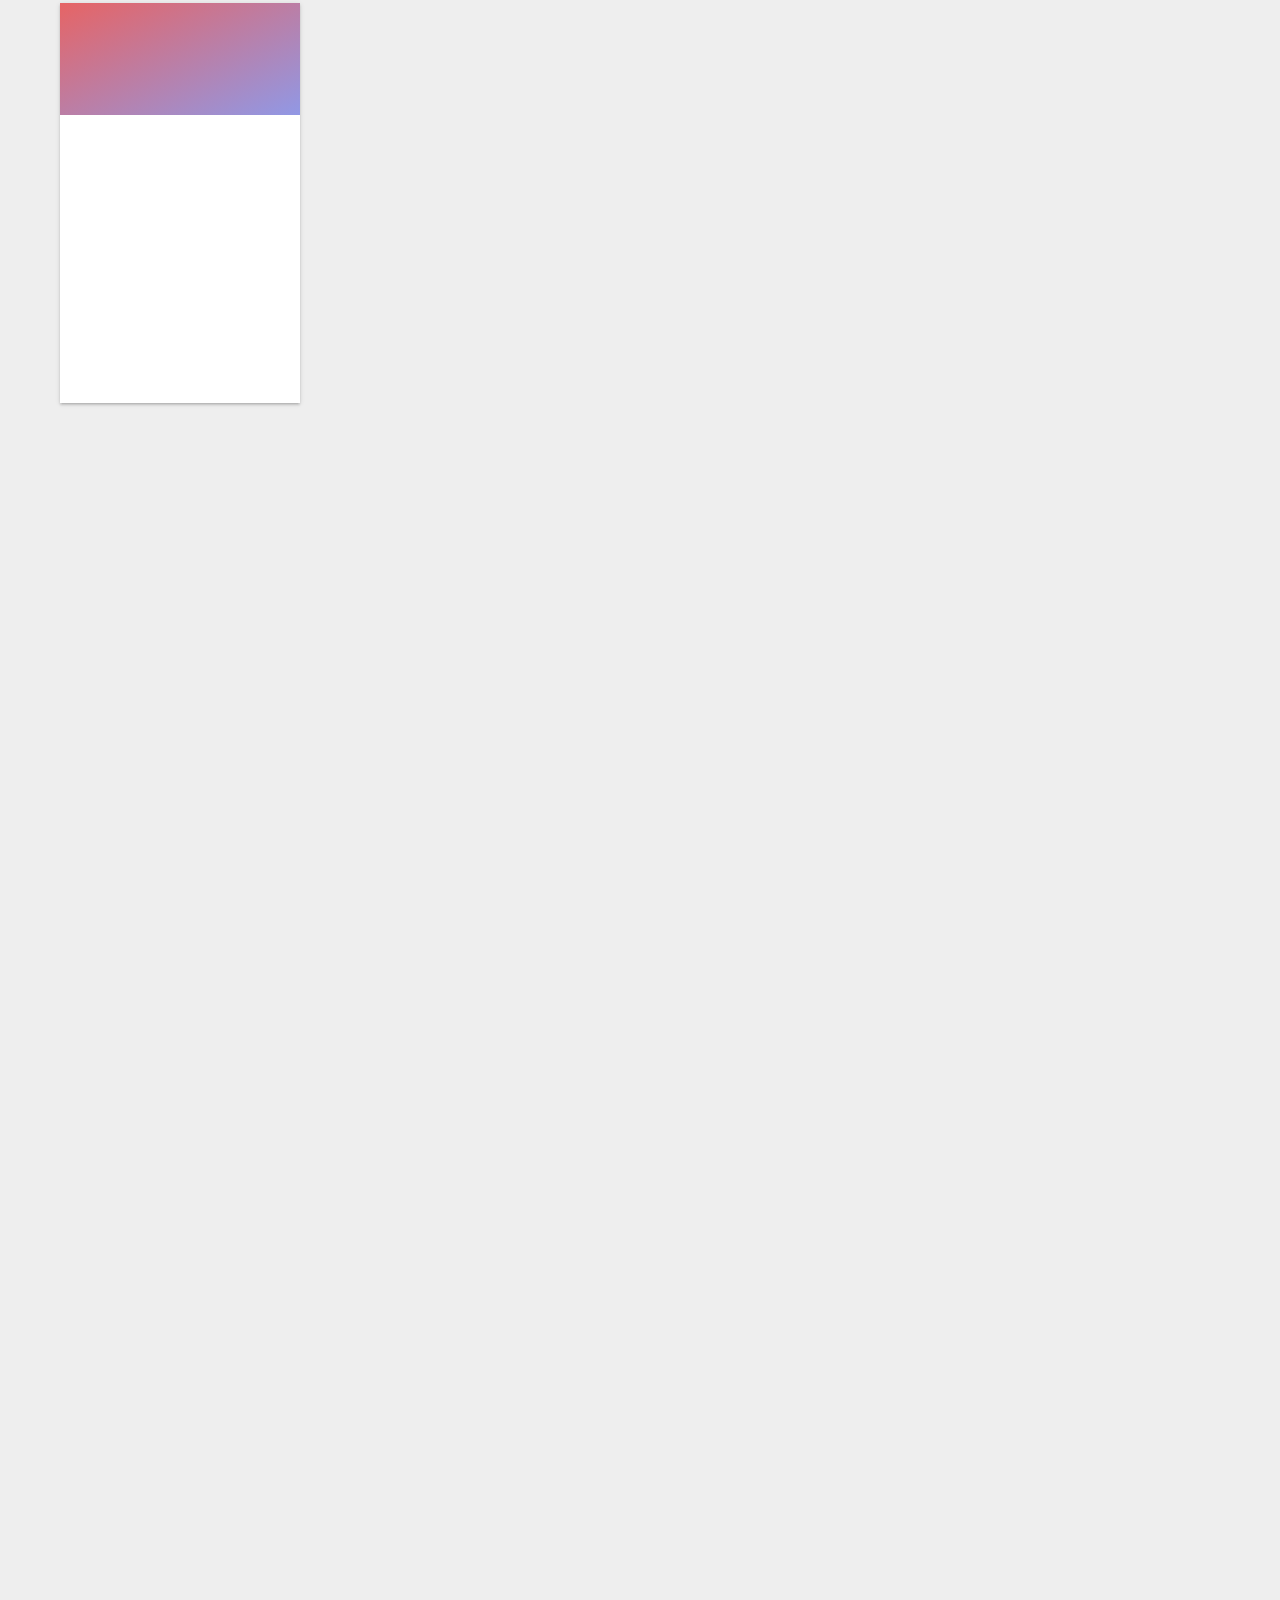
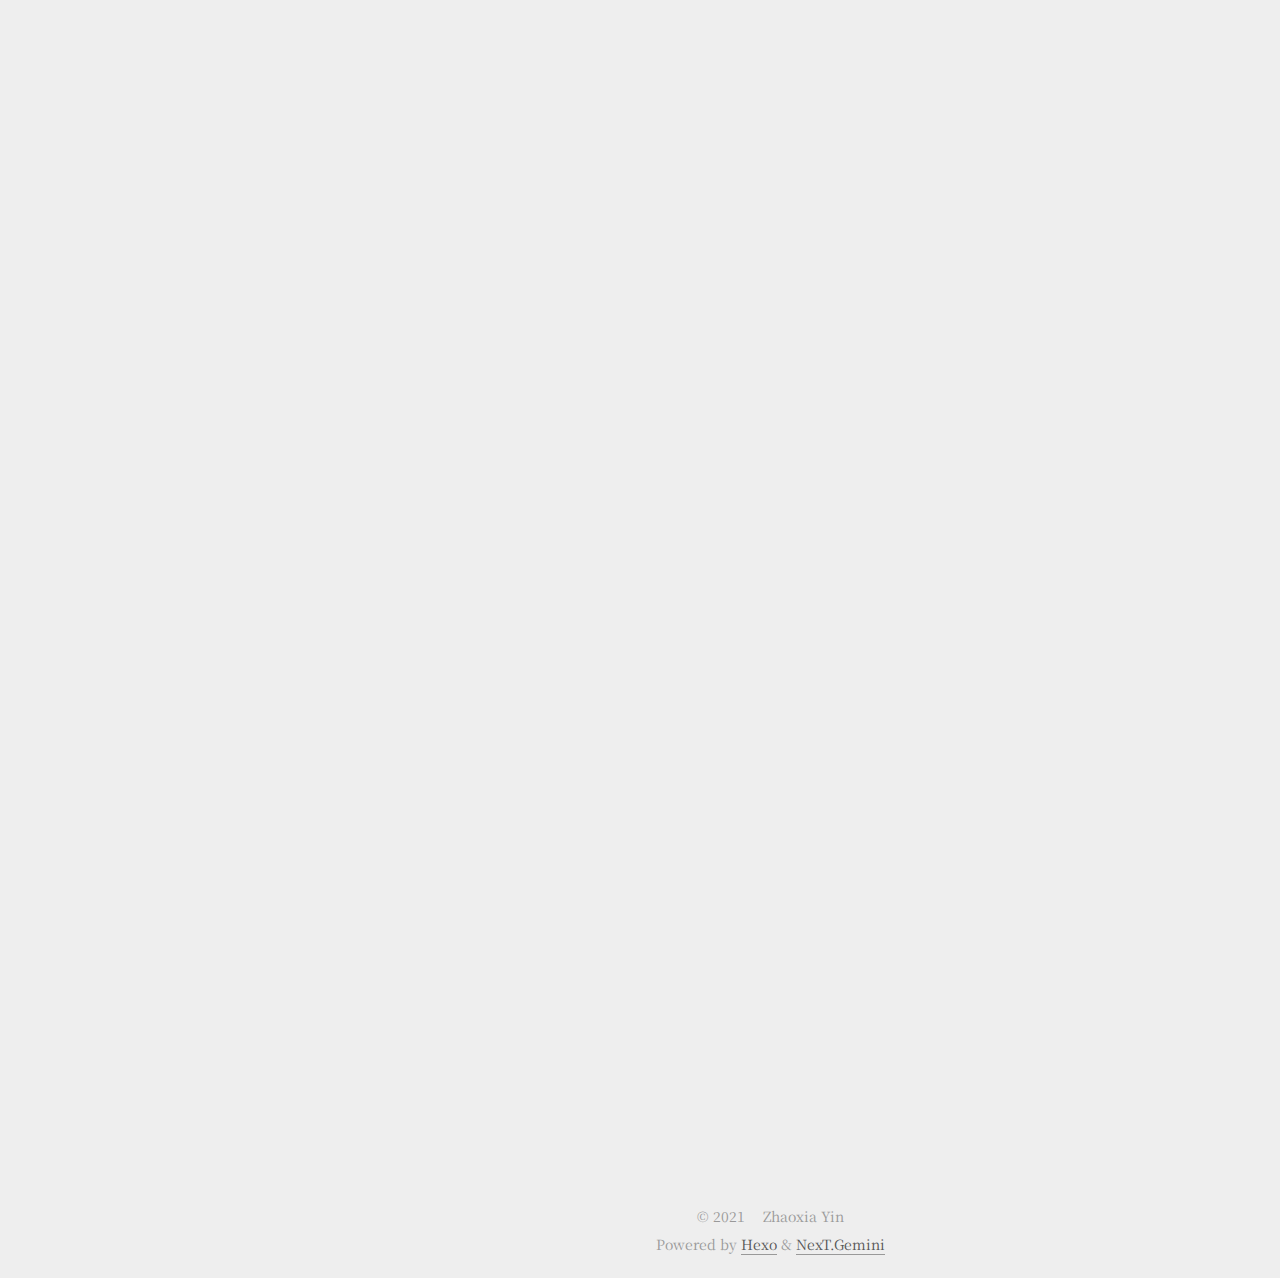
==== index.html @ 1c61b95d "Update index.html" ====
<!DOCTYPE html>
<html lang="en">
<head>
  <meta charset="UTF-8">
<meta name="viewport" content="width=device-width, initial-scale=1, maximum-scale=2">
<meta name="theme-color" content="#222">
<meta name="generator" content="Hexo 5.2.0">
  <link rel="apple-touch-icon" sizes="180x180" href="/images/apple-touch-icon-next.png">
  <link rel="icon" type="image/png" sizes="32x32" href="/images/favicon-32x32-next.png">
  <link rel="icon" type="image/png" sizes="16x16" href="/images/favicon-16x16-next.png">
  <link rel="mask-icon" href="/images/logo.svg" color="#222">

<link rel="stylesheet" href="/css/main.css">


<link rel="stylesheet" href="//fonts.googleapis.com/css?family=Noto Serif SC:300,300italic,400,400italic,700,700italic&display=swap&subset=latin,latin-ext">
<link rel="stylesheet" href="/lib/font-awesome/css/all.min.css">

<script id="hexo-configurations">
    var NexT = window.NexT || {};
    var CONFIG = {"hostname":"github.com","root":"/","scheme":"Gemini","version":"7.8.0","exturl":false,"sidebar":{"position":"left","display":"post","padding":18,"offset":12,"onmobile":false},"copycode":{"enable":false,"show_result":false,"style":null},"back2top":{"enable":true,"sidebar":false,"scrollpercent":false},"bookmark":{"enable":false,"color":"#222","save":"auto"},"fancybox":false,"mediumzoom":false,"lazyload":false,"pangu":false,"comments":{"style":"tabs","active":null,"storage":true,"lazyload":false,"nav":null},"algolia":{"hits":{"per_page":10},"labels":{"input_placeholder":"Search for Posts","hits_empty":"We didn't find any results for the search: ${query}","hits_stats":"${hits} results found in ${time} ms"}},"localsearch":{"enable":false,"trigger":"auto","top_n_per_article":1,"unescape":false,"preload":false},"motion":{"enable":true,"async":false,"transition":{"post_block":"fadeIn","post_header":"slideDownIn","post_body":"slideDownIn","coll_header":"slideLeftIn","sidebar":"slideUpIn"}}};
  </script>

  <meta name="description" content="Professor">
<meta property="og:type" content="website">
<meta property="og:title" content="Zhaoxia Yin&#39;s Group">
<meta property="og:url" content="https://github.com/edu-yinzhaoxia.github.io/index.html">
<meta property="og:site_name" content="Zhaoxia Yin&#39;s Group">
<meta property="og:description" content="Professor">
<meta property="og:locale" content="en_US">
<meta property="article:author" content="Zhaoxia Yin">
<meta name="twitter:card" content="summary">

<link rel="canonical" href="https://github.com/edu-yinzhaoxia.github.io/">


<script id="page-configurations">
  // https://hexo.io/docs/variables.html
  CONFIG.page = {
    sidebar: "",
    isHome : true,
    isPost : false,
    lang   : 'en'
  };
</script>

  <title>Zhaoxia Yin's Group</title>
  






  <noscript>
  <style>
  .use-motion .brand,
  .use-motion .menu-item,
  .sidebar-inner,
  .use-motion .post-block,
  .use-motion .pagination,
  .use-motion .comments,
  .use-motion .post-header,
  .use-motion .post-body,
  .use-motion .collection-header { opacity: initial; }

  .use-motion .site-title,
  .use-motion .site-subtitle {
    opacity: initial;
    top: initial;
  }

  .use-motion .logo-line-before i { left: initial; }
  .use-motion .logo-line-after i { right: initial; }
  </style>
</noscript>
  <style>
  .icon {
    width: 1em;
    height: 1em;
    vertical-align: -0.15em;
    fill: currentColor;
    overflow: hidden; 
  }
    
  .icon li { 
    float:left; /* 往左浮动 */
    }
   strong {
    font-weight: bolder;
    color: indianred;
  }
  </style>
  
</head>

<body itemscope itemtype="http://schema.org/WebPage">
  <div class="container use-motion">
    <div class="headband"></div>

    <header class="header" itemscope itemtype="http://schema.org/WPHeader">
      <div class="header-inner"><div class="site-brand-container">
  <div class="site-nav-toggle">
    <div class="toggle" aria-label="Toggle navigation bar">
      <span class="toggle-line toggle-line-first"></span>
      <span class="toggle-line toggle-line-middle"></span>
      <span class="toggle-line toggle-line-last"></span>
    </div>
  </div>

  <div class="site-meta">

    <a href="/" class="brand" rel="start">
      <span class="logo-line-before"><i></i></span>
      <h1 class="site-title">Zhaoxia Yin's Group</h1>
      <span class="logo-line-after"><i></i></span>
    </a>
      <p class="site-subtitle" itemprop="description">Professor</p>
  </div>

  <div class="site-nav-right">
    <div class="toggle popup-trigger">
    </div>
  </div>
</div>




<nav class="site-nav">
  <ul id="menu" class="main-menu menu">
        <li class="menu-item menu-item-home">

    <a href="/" rel="section"><i class="fa fa-home fa-fw"></i>Home</a>

  </li>
        <li class="menu-item menu-item-publications">

    <a href="/publications/" rel="section"><i class="fa fa-file fa-fw"></i>Publications</a>

  </li>
        <li class="menu-item menu-item-patents">

    <a href="/patents/" rel="section"><i class="fa fa-copyright fa-fw"></i>Patents</a>

  </li>
        <li class="menu-item menu-item-teaching">

    <a href="/teaching/" rel="section"><i class="fa fa-book fa-fw"></i>Teaching</a>

  </li>
        <li class="menu-item menu-item-services">

    <a href="/services/" rel="section"><i class="fa fa-bookmark fa-fw"></i>Services</a>

  </li>
        <li class="menu-item menu-item-members">

    <a href="/members/" rel="section"><i class="fa fa-user fa-fw"></i>Members</a>

  </li>
        <li class="menu-item menu-item-alumni">

    <a href="/alumni/" rel="section"><i class="fa fa-graduation-cap fa-fw"></i>Alumni</a>

  </li>
  </ul>
</nav>




</div>
    </header>

    
  <div class="back-to-top">
    <i class="fa fa-arrow-up"></i>
    <span>0%</span>
  </div>


    <main class="main">
      <div class="main-inner">
        <div class="content-wrap">
          

          <div class="content index posts-expand">
            
      
  
  
  <article itemscope itemtype="http://schema.org/Article" class="post-block" lang="en">
    <link itemprop="mainEntityOfPage" href="https://github.com/edu-yinzhaoxia.github.io/2021/03/05/homepage/">

    <span hidden itemprop="author" itemscope itemtype="http://schema.org/Person">
      <meta itemprop="image" content="/images/avatar.jpg">
      <meta itemprop="name" content="Zhaoxia Yin">
      <meta itemprop="description" content="Professor">
    </span>

    <span hidden itemprop="publisher" itemscope itemtype="http://schema.org/Organization">
      <meta itemprop="name" content="Zhaoxia Yin's Group">
    </span>
      <header class="post-header">
        <h2 class="post-title" itemprop="name headline">
          
            <a href="/2021/03/05/homepage/" class="post-title-link" itemprop="url">Welcome</a>
        </h2>

        <div class="post-meta">

          

        </div>
      </header>

    
    
    
    <div class="post-body" itemprop="articleBody">

      
<h1 id="News"><a href="#News" class="headerlink" title="News" ></a>News</h1><ul style="list-style-type: none">
<li>👉 2023.10.9 祝贺课题组<strong>“明文图像可逆信息隐藏综述”</strong>荣获<strong>《中国图象图形学报》</strong>优秀论文🔥🔥</li>
<li>👉 2023.7.5 祝贺硕士生<strong>汤立春</strong>的高光谱遥感图像识别的工作<strong>《WFSS: Weighted Fusion of Spectral Transformer and Spatial Self-Attention for Robust Hyperspectral Image Classification against Adversarial Attack》</strong>中国图象图形学会T1类期刊<strong>(Visual Intelligence)</strong>接收🔥🔥</li>
<li>👉 2023.7.5 祝贺硕士生<strong>陈嘉伟</strong>的鲁棒活体检测工作<strong>《AdvFAS: a robust face anti-spoofing framework against adversarial examples》</strong>被CCF推荐人工智能B类期刊<strong>CVIU (Computer Vision and Image Understanding)</strong>接收🔥🔥</li>
<li>👉 2023.5.7 祝贺硕士研究生<strong>尹恒、高臻哲</strong>获得<strong>全国电子数据取证大赛</strong>一等奖🔥🔥</li>
<li>👉 2023.4.7 祝贺硕士生<strong>朱彤</strong>的首篇工作<strong>《Imperceptible Adversarial Attack on S Channel of HSV Colorspace》</strong>被CCF推荐人工智能C类会议<strong>IJCNN (International Joint Conference on Neural Networks)2023</strong>接收🔥🔥</li>
<li>👉 2023.4.3 祝贺硕士研究生<strong>陈嘉伟、岳亚杰</strong>获得<strong>多模态认知计算安徽省重点实验室优秀研究生</strong>称号🔥🔥</li>
<li>👉 2023.3.25 祝贺硕士研究生<strong>陈莉、程露露</strong>获得<strong>安徽大学优秀研究生</strong>称号🔥🔥</li>
<li>👉 2022.7.16 祝贺硕士生<strong>杜洋</strong>的工作<strong>《New Framework for Code-Mapping-based Reversible Data Hiding in JPEG Images》</strong>被<strong>Information Sciences</strong>接收，SCI，中科院一区Top期刊🔥🔥</li>
<li>👉 2022.7.8 祝贺20级硕士研究生<strong>程露露</strong>论文<strong>《High-Capacity Reversible Data Hiding in Encrypted 3D Mesh Models Based on Multi-MSB Prediction》</strong>被SCI二区期刊 <strong>SIGNAL PROCESSING</strong>接收🔥🔥</li>
<li>👉 2022.6.24 祝贺21级硕士研究生<strong>尹恒</strong>论文<strong>《Neural network fragile watermarking with no model performance degradation》</strong>被CCFC类会议 <strong>ICIP2022</strong>接收🔥🔥</li>
<li>👉 2022.3.29 祝贺硕士研究生<strong>杜洋</strong>获得<strong>安徽省优秀毕业生</strong>称号🔥🔥</li>
<li>👉 2022.3.29 祝贺硕士研究生<strong>杜洋、佘晓萌</strong>获得<strong>安徽大学优秀研究生</strong>称号🔥🔥</li>
<li>👉 2022.1.1 祝贺硕士研究生<strong>马文静</strong>获得<strong>多模态认知计算安徽省重点实验室优秀研究生</strong>称号🔥🔥</li>
<li>👉 2022.1.1 祝贺硕士研究生<strong>佘晓萌</strong>获得<strong>多模态认知计算安徽省重点实验室学术新星</strong>称号🔥🔥</li>
<li>👉 2021.9.27 祝贺硕士研究生<strong>佘晓萌</strong>获得<strong>国家奖学金</strong>🔥🔥</li>
<li>👉 2021.9.24 祝贺<strong>杜洋、佘晓萌</strong>两位硕士研究生的工作入选<strong>首届中国图象图形学报研究生学术论坛</strong> <em>[<a target="_blank" rel="noopener" href="https://www.bilibili.com/s/video/BV1ZL4y1z7q5">视频回放</a>]</em>🔥🔥</li>
<li>👉 2021.6 祝贺硕士研究生<strong>徐娜、王华</strong>获得<strong>安徽大学优秀毕业生</strong>称号🔥🔥</li>
<li>👉 2020.12 祝贺硕士研究生<strong>杜洋</strong>获得<strong>教育部重点实验室科研新人奖</strong>🔥🔥</li>
<li>👉 2020.12 祝贺硕士研究生<strong>项有智</strong>获得<strong>ACF安徽省计算机学会优秀硕士学位论文奖</strong>🔥🔥 </li>
<li>👉 2020.9 祝贺硕士研究生<strong>杜洋、王华</strong>获得<strong>国家奖学金</strong>🔥🔥 </li>
<li>👉 2020.6 祝贺硕士研究生<strong>纪远、贾玉洁、彭银银、项有智</strong>获得<strong>安徽大学优秀毕业生</strong>🔥🔥 </li>
<li>👉 2020.6 祝贺硕士研究生<strong>贾玉洁</strong>获得<strong>安徽省优秀毕业生</strong>称号🔥🔥</li>
<li>👉 2019.12 祝贺硕士研究生<strong>项有智</strong>获得<strong>国家奖学金</strong>🔥🔥</li>

</ul>
<h1 id="Biography"><a href="#Biography" class="headerlink" title="Biography"></a>Biography</h1><p>Zhaoxia Yin received her B.Sc., M.E. & Ph.D. from Anhui University in 2005, 2010 and 2014 respectively. She was an Associate Professor and Doctoral Tutor in the School of Computer Science and Technology at Anhui University.  She was also with Purdue University as a Visiting Scholar from 2017 to 2018. Currently she works as a full professor in the School of Communication & Electronic Engineering at East China Normal University. She is the principal investigator of three National Natural Science Foundation projects and her research interests focus on multimedia & AI security. Email: zxyin@cee.ecnu.edu.cn.
<br>殷赵霞博士，现任华东师范大学通信与电子工程学院教授，从事信息隐藏、多媒体与AI安全研究，主持国家自然科学基金3项，在IEEE T-DSC、IEEE T-MM、IEEE T-CSVT、计算机学报、通信学报、ICASSP等中英文顶刊和学术会议以第一/通讯作者发表论文50余篇，以第一发明人获得国家发明专利授权11项。她目前担任国家科技库在库专家、国家自然科学基金函评专家、湖南江西等省市科技项目评审专家及安徽省数字专家委员会评审专家等，是中国计算机学会CCF高级会员、多媒体技术专委委员；中国图象图形学学会CSIG高级会员、数字媒体取证与安全专委常务委员；中国人工智能学会CAAI终身会员、人工智能与安全专委委员；中国自动化学会会员、人工智能与机器人教育专委委员、“智向未来”自动化与人工智能科普百人团专家等。</p>
<p>个人链接：<a target="_blank" rel="noopener" href="https://faculty.ecnu.edu.cn/_s15/yzx/main.psp">https://faculty.ecnu.edu.cn/_s15/yzx/main.psp</a></p>
</ul>
      <h1 id="Supported By"><a href="#Supported By" class="headerlink" title="Supported By"></a>Supported By</h1>
      <ul>
      <li>Natural Science Foundation of China (PI, 2022.1-2025.12, 0.58M RMB) </li>
      <li>Natural Science Foundation of China (PI, 2019.1-2022.12, 0.67M RMB) </li>
      <li>Natural Science Foundation of China (PI, 2016.1-2018.12, 0.24M RMB) </li>
      <li>State Key Laboratory of Computer Architecture (ICT,CAS)(PI‚ 2020-2021, 50K RMB) </li>
      <li>Postdoctoral Fund of China (PI‚ 2016.5, 50K RMB) </li>
      <li>Natural Science Foundation of Anhui Province (PI, 2016.1-2018.12, 80K RMB) </li>
      </ul>

<h1 id="Work"><a href="#Work" class="headerlink" title="Work"></a>Work</h1><ul>
      
<li>2022 - now, School of Communication & Electronic Engineering, East China Normal University, Full Professor</li>
<li>2018 - 2022, School of Computer Science and Technology, Anhui University, Associate Professor/Ph.D. supervisor</li>
<li>2017.08 - 2018.08, Department of Computer Science, Purdue University, Visiting Scholar (<a target="_blank" rel="noopener" href="https://scholar.google.com/citations?hl=zh-CN&user=XpHwrPsAAAAJ">worked with Prof. Ninghui Li</a>)</li>
<li>2016.12 - 2018, School of Computer Science and Technology, Anhui University, Associate Professor/Master supervisor</li>
<li>2015.05 - 2017.06, School of Communication and Information Engineering, Shanghai University, Post-doc (<a target="_blank" rel="noopener" href="https://scholar.google.com/citations?hl=zh-CN&user=P76GtHwAAAAJ">worked with Prof. Xinpeng Zhang</a>)</li>
<li>2010.12 - 2016.12, School of Computer Science and Technology, Anhui University, Lecturer</li>
<li>2005.07 - 2010.11, School of Computer Science and Technology, Anhui University, Teaching Assistant</li>
     
</ul>
<h1 id="Education"><a href="#Education" class="headerlink" title="Education"></a>Education</h1><ul>
<li><ol start="2010">
<li>09 – 2014.06, Ph.D., Anhui University.</li>
</ol>
</li>
<li><ol start="2007">
<li>09 – 2010.06, M.S., Anhui University.</li>
</ol>
</li>
<li><ol start="2001">
<li>09 – 2005.07, B.S., Anhui University.</li>
</ol>
</li>
</ul>


      
    </div>

    
    
    
      <footer class="post-footer">
        <div class="post-eof"></div>
      </footer>
  </article>
  
  
  


  



          </div>
          

<script>
  window.addEventListener('tabs:register', () => {
    let { activeClass } = CONFIG.comments;
    if (CONFIG.comments.storage) {
      activeClass = localStorage.getItem('comments_active') || activeClass;
    }
    if (activeClass) {
      let activeTab = document.querySelector(`a[href="#comment-${activeClass}"]`);
      if (activeTab) {
        activeTab.click();
      }
    }
  });
  if (CONFIG.comments.storage) {
    window.addEventListener('tabs:click', event => {
      if (!event.target.matches('.tabs-comment .tab-content .tab-pane')) return;
      let commentClass = event.target.classList[1];
      localStorage.setItem('comments_active', commentClass);
    });
  }
</script>

        </div>
          
  
  <div class="toggle sidebar-toggle">
    <span class="toggle-line toggle-line-first"></span>
    <span class="toggle-line toggle-line-middle"></span>
    <span class="toggle-line toggle-line-last"></span>
  </div>

  <aside class="sidebar">
    <div class="sidebar-inner">

      <ul class="sidebar-nav motion-element">
        <li class="sidebar-nav-toc">
          Table of Contents
        </li>
        <li class="sidebar-nav-overview">
          Overview
        </li>
      </ul>

      <!--noindex-->
      <div class="post-toc-wrap sidebar-panel">
      </div>
      <!--/noindex-->

      <div class="site-overview-wrap sidebar-panel">
        <div class="site-author motion-element" itemprop="author" itemscope itemtype="http://schema.org/Person">
    <img class="site-author-image" itemprop="image" alt="Zhaoxia Yin"
      src="/images/avatar.jpg">
  <p class="site-author-name" itemprop="name">Zhaoxia Yin</p>
  <div class="site-description" itemprop="description">Professor</div>
</div>
  <div class="links-of-author motion-element">
      <span class="links-of-author-item">
        <a href="https://github.com/edu-yinzhaoxia" title="GitHub → https:&#x2F;&#x2F;github.com&#x2F;edu-yinzhaoxia"><i class="fab fa-github fa-fw"></i></a>
      </span>
      <span class="links-of-author-item">
        <a href="/Zhaoxia.edu@gmail.com" title="E-Mail → Zhaoxia.edu@gmail.com"><i class="fa fa-envelope fa-fw"></i></a>
      </span>
      <span class="links-of-author-item">
        <a href="https://scholar.google.com/citations?user=SodBPCMAAAAJ&hl=zh-CN&oi=ao" title="Google → https:&#x2F;&#x2F;scholar.google.com&#x2F;citations?user&#x3D;SodBPCMAAAAJ&amp;hl&#x3D;zh-CN&amp;oi&#x3D;ao" rel="noopener" target="_blank"><i class="fab fa-google fa-fw"></i></a>
      </span>
  </div>



      </div>

    </div>
  </aside>
  <div id="sidebar-dimmer"></div>


      </div>
    </main>

    <footer class="footer">
      <div class="footer-inner">
        

        

<div class="copyright">
  
  &copy; 
  <span itemprop="copyrightYear">2021</span>
  <span class="with-love">
    <i class="fa fa-heart"></i>
  </span>
  <span class="author" itemprop="copyrightHolder">Zhaoxia Yin</span>
</div>
  <div class="powered-by">Powered by <a href="https://hexo.io/" class="theme-link" rel="noopener" target="_blank">Hexo</a> & <a href="https://theme-next.org/" class="theme-link" rel="noopener" target="_blank">NexT.Gemini</a>
  </div>

        








      </div>
    </footer>
  </div>

  
  <script src="/lib/anime.min.js"></script>
  <script src="/lib/velocity/velocity.min.js"></script>
  <script src="/lib/velocity/velocity.ui.min.js"></script>

<script src="/js/utils.js"></script>

<script src="/js/motion.js"></script>

<script src="/js/iconfont.js"></script>

<script src="/js/schemes/pisces.js"></script>


<script src="/js/next-boot.js"></script>




  















  

  

</body>
</html>
---- css/main.css ----
:root {
  --body-bg-color: #eee;
  --content-bg-color: #fff;
  --card-bg-color: #f5f5f5;
  --text-color: #555;
  --blockquote-color: #666;
  --link-color: #555;
  --link-hover-color: #222;
  --brand-color: #fff;
  --brand-hover-color: #fff;
  --table-row-odd-bg-color: #f9f9f9;
  --table-row-hover-bg-color: #f5f5f5;
  --menu-item-bg-color: #f5f5f5;
  --btn-default-bg: #fff;
  --btn-default-color: #555;
  --btn-default-border-color: #555;
  --btn-default-hover-bg: #222;
  --btn-default-hover-color: #fff;
  --btn-default-hover-border-color: #222;
}
html {
  line-height: 1.15; /* 1 */
  -webkit-text-size-adjust: 100%; /* 2 */
}
body {
  margin: 0;
}
main {
  display: block;
}
h1 {
  font-size: 2em;
  margin: 0.67em 0;
}
hr {
  box-sizing: content-box; /* 1 */
  height: 0; /* 1 */
  overflow: visible; /* 2 */
}
pre {
  font-family: monospace, monospace; /* 1 */
  font-size: 1em; /* 2 */
}
a {
  background: transparent;
}
abbr[title] {
  border-bottom: none; /* 1 */
  text-decoration: underline; /* 2 */
  text-decoration: underline dotted; /* 2 */
}
b,
strong {
  font-weight: bolder;
}
code,
kbd,
samp {
  font-family: monospace, monospace; /* 1 */
  font-size: 1em; /* 2 */
}
small {
  font-size: 80%;
}
sub,
sup {
  font-size: 75%;
  line-height: 0;
  position: relative;
  vertical-align: baseline;
}
sub {
  bottom: -0.25em;
}
sup {
  top: -0.5em;
}
img {
  border-style: none;
}
button,
input,
optgroup,
select,
textarea {
  font-family: inherit; /* 1 */
  font-size: 100%; /* 1 */
  line-height: 1.15; /* 1 */
  margin: 0; /* 2 */
}
button,
input {
/* 1 */
  overflow: visible;
}
button,
select {
/* 1 */
  text-transform: none;
}
button,
[type='button'],
[type='reset'],
[type='submit'] {
  -webkit-appearance: button;
}
button::-moz-focus-inner,
[type='button']::-moz-focus-inner,
[type='reset']::-moz-focus-inner,
[type='submit']::-moz-focus-inner {
  border-style: none;
  padding: 0;
}
button:-moz-focusring,
[type='button']:-moz-focusring,
[type='reset']:-moz-focusring,
[type='submit']:-moz-focusring {
  outline: 1px dotted ButtonText;
}
fieldset {
  padding: 0.35em 0.75em 0.625em;
}
legend {
  box-sizing: border-box; /* 1 */
  color: inherit; /* 2 */
  display: table; /* 1 */
  max-width: 100%; /* 1 */
  padding: 0; /* 3 */
  white-space: normal; /* 1 */
}
progress {
  vertical-align: baseline;
}
textarea {
  overflow: auto;
}
[type='checkbox'],
[type='radio'] {
  box-sizing: border-box; /* 1 */
  padding: 0; /* 2 */
}
[type='number']::-webkit-inner-spin-button,
[type='number']::-webkit-outer-spin-button {
  height: auto;
}
[type='search'] {
  outline-offset: -2px; /* 2 */
  -webkit-appearance: textfield; /* 1 */
}
[type='search']::-webkit-search-decoration {
  -webkit-appearance: none;
}
::-webkit-file-upload-button {
  font: inherit; /* 2 */
  -webkit-appearance: button; /* 1 */
}
details {
  display: block;
}
summary {
  display: list-item;
}
template {
  display: none;
}
[hidden] {
  display: none;
}
::selection {
  background: #262a30;
  color: #eee;
}
html,
body {
  height: 100%;
}
body {
  background: var(--body-bg-color);
  color: var(--text-color);
  font-family: 'Noto Serif SC', "PingFang SC", "Microsoft YaHei", sans-serif;
  font-size: 1em;
  line-height: 2;
}
@media (max-width: 991px) {
  body {
    padding-left: 0 !important;
    padding-right: 0 !important;
  }
}
h1,
h2,
h3,
h4,
h5,
h6 {
  font-family: 'Noto Serif SC', "PingFang SC", "Microsoft YaHei", sans-serif;
  font-weight: bold;
  line-height: 1.5;
  margin: 20px 0 15px;
}
h1 {
  font-size: 1.5em;
}
h2 {
  font-size: 1.375em;
}
h3 {
  font-size: 1.25em;
}
h4 {
  font-size: 1.125em;
}
h5 {
  font-size: 1em;
}
h6 {
  font-size: 0.875em;
}
p {
  margin: 0 0 20px 0;
}
a,
span.exturl {
  border-bottom: 1px solid #999;
  color: var(--link-color);
  outline: 0;
  text-decoration: none;
  overflow-wrap: break-word;
  word-wrap: break-word;
  cursor: pointer;
}
a:hover,
span.exturl:hover {
  border-bottom-color: var(--link-hover-color);
  color: var(--link-hover-color);
}
iframe,
img,
video {
  display: block;
  margin-left: auto;
  margin-right: auto;
  max-width: 100%;
}
hr {
  background-image: repeating-linear-gradient(-45deg, #ddd, #ddd 4px, transparent 4px, transparent 8px);
  border: 0;
  height: 3px;
  margin: 40px 0;
}
blockquote {
  border-left: 4px solid #ddd;
  color: var(--blockquote-color);
  margin: 0;
  padding: 0 15px;
}
blockquote cite::before {
  content: '-';
  padding: 0 5px;
}
dt {
  font-weight: bold;
}
dd {
  margin: 0;
  padding: 0;
}
kbd {
  background-color: #f5f5f5;
  background-image: linear-gradient(#eee, #fff, #eee);
  border: 1px solid #ccc;
  border-radius: 0.2em;
  box-shadow: 0.1em 0.1em 0.2em rgba(0,0,0,0.1);
  color: #555;
  font-family: inherit;
  padding: 0.1em 0.3em;
  white-space: nowrap;
}
.table-container {
  overflow: auto;
}
table {
  border-collapse: collapse;
  border-spacing: 0;
  font-size: 0.875em;
  margin: 0 0 20px 0;
  width: 100%;
}
tbody tr:nth-of-type(odd) {
  background: var(--table-row-odd-bg-color);
}
tbody tr:hover {
  background: var(--table-row-hover-bg-color);
}
caption,
th,
td {
  font-weight: normal;
  padding: 8px;
  vertical-align: middle;
}
th,
td {
  border: 1px solid #ddd;
  border-bottom: 3px solid #ddd;
}
th {
  font-weight: 700;
  padding-bottom: 10px;
}
td {
  border-bottom-width: 1px;
}
.btn {
  background: var(--btn-default-bg);
  border: 2px solid var(--btn-default-border-color);
  border-radius: 2px;
  color: var(--btn-default-color);
  display: inline-block;
  font-size: 0.875em;
  line-height: 2;
  padding: 0 20px;
  text-decoration: none;
  transition-property: background-color;
  transition-delay: 0s;
  transition-duration: 0.2s;
  transition-timing-function: ease-in-out;
}
.btn:hover {
  background: var(--btn-default-hover-bg);
  border-color: var(--btn-default-hover-border-color);
  color: var(--btn-default-hover-color);
}
.btn + .btn {
  margin: 0 0 8px 8px;
}
.btn .fa-fw {
  text-align: left;
  width: 1.285714285714286em;
}
.toggle {
  line-height: 0;
}
.toggle .toggle-line {
  background: #fff;
  display: inline-block;
  height: 2px;
  left: 0;
  position: relative;
  top: 0;
  transition: all 0.4s;
  vertical-align: top;
  width: 100%;
}
.toggle .toggle-line:not(:first-child) {
  margin-top: 3px;
}
.toggle.toggle-arrow .toggle-line-first {
  left: 50%;
  top: 2px;
  transform: rotate(45deg);
  width: 50%;
}
.toggle.toggle-arrow .toggle-line-middle {
  left: 2px;
  width: 90%;
}
.toggle.toggle-arrow .toggle-line-last {
  left: 50%;
  top: -2px;
  transform: rotate(-45deg);
  width: 50%;
}
.toggle.toggle-close .toggle-line-first {
  transform: rotate(-45deg);
  top: 5px;
}
.toggle.toggle-close .toggle-line-middle {
  opacity: 0;
}
.toggle.toggle-close .toggle-line-last {
  transform: rotate(45deg);
  top: -5px;
}
.highlight,
pre {
  background: #f7f7f7;
  color: #4d4d4c;
  line-height: 1.6;
  margin: 0 auto 20px;
}
pre,
code {
  font-family: consolas, Menlo, monospace, "PingFang SC", "Microsoft YaHei";
}
code {
  background: #eee;
  border-radius: 3px;
  color: #555;
  padding: 2px 4px;
  overflow-wrap: break-word;
  word-wrap: break-word;
}
.highlight *::selection {
  background: #d6d6d6;
}
.highlight pre {
  border: 0;
  margin: 0;
  padding: 10px 0;
}
.highlight table {
  border: 0;
  margin: 0;
  width: auto;
}
.highlight td {
  border: 0;
  padding: 0;
}
.highlight figcaption {
  background: #eff2f3;
  color: #4d4d4c;
  display: flex;
  font-size: 0.875em;
  justify-content: space-between;
  line-height: 1.2;
  padding: 0.5em;
}
.highlight figcaption a {
  color: #4d4d4c;
}
.highlight figcaption a:hover {
  border-bottom-color: #4d4d4c;
}
.highlight .gutter {
  -moz-user-select: none;
  -ms-user-select: none;
  -webkit-user-select: none;
  user-select: none;
}
.highlight .gutter pre {
  background: #eff2f3;
  color: #869194;
  padding-left: 10px;
  padding-right: 10px;
  text-align: right;
}
.highlight .code pre {
  background: #f7f7f7;
  padding-left: 10px;
  width: 100%;
}
.gist table {
  width: auto;
}
.gist table td {
  border: 0;
}
pre {
  overflow: auto;
  padding: 10px;
}
pre code {
  background: none;
  color: #4d4d4c;
  font-size: 0.875em;
  padding: 0;
  text-shadow: none;
}
pre .deletion {
  background: #fdd;
}
pre .addition {
  background: #dfd;
}
pre .meta {
  color: #eab700;
  -moz-user-select: none;
  -ms-user-select: none;
  -webkit-user-select: none;
  user-select: none;
}
pre .comment {
  color: #8e908c;
}
pre .variable,
pre .attribute,
pre .tag,
pre .name,
pre .regexp,
pre .ruby .constant,
pre .xml .tag .title,
pre .xml .pi,
pre .xml .doctype,
pre .html .doctype,
pre .css .id,
pre .css .class,
pre .css .pseudo {
  color: #c82829;
}
pre .number,
pre .preprocessor,
pre .built_in,
pre .builtin-name,
pre .literal,
pre .params,
pre .constant,
pre .command {
  color: #f5871f;
}
pre .ruby .class .title,
pre .css .rules .attribute,
pre .string,
pre .symbol,
pre .value,
pre .inheritance,
pre .header,
pre .ruby .symbol,
pre .xml .cdata,
pre .special,
pre .formula {
  color: #718c00;
}
pre .title,
pre .css .hexcolor {
  color: #3e999f;
}
pre .function,
pre .python .decorator,
pre .python .title,
pre .ruby .function .title,
pre .ruby .title .keyword,
pre .perl .sub,
pre .javascript .title,
pre .coffeescript .title {
  color: #4271ae;
}
pre .keyword,
pre .javascript .function {
  color: #8959a8;
}
.blockquote-center {
  border-left: none;
  margin: 40px 0;
  padding: 0;
  position: relative;
  text-align: center;
}
.blockquote-center .fa {
  display: block;
  opacity: 0.6;
  position: absolute;
  width: 100%;
}
.blockquote-center .fa-quote-left {
  border-top: 1px solid #ccc;
  text-align: left;
  top: -20px;
}
.blockquote-center .fa-quote-right {
  border-bottom: 1px solid #ccc;
  text-align: right;
  bottom: -20px;
}
.blockquote-center p,
.blockquote-center div {
  text-align: center;
}
.post-body .group-picture img {
  margin: 0 auto;
  padding: 0 3px;
}
.group-picture-row {
  margin-bottom: 6px;
  overflow: hidden;
}
.group-picture-column {
  float: left;
  margin-bottom: 10px;
}
.post-body .label {
  color: #555;
  display: inline;
  padding: 0 2px;
}
.post-body .label.default {
  background: #f0f0f0;
}
.post-body .label.primary {
  background: #efe6f7;
}
.post-body .label.info {
  background: #e5f2f8;
}
.post-body .label.success {
  background: #e7f4e9;
}
.post-body .label.warning {
  background: #fcf6e1;
}
.post-body .label.danger {
  background: #fae8eb;
}
.post-body .tabs {
  margin-bottom: 20px;
}
.post-body .tabs,
.tabs-comment {
  display: block;
  padding-top: 10px;
  position: relative;
}
.post-body .tabs ul.nav-tabs,
.tabs-comment ul.nav-tabs {
  display: flex;
  flex-wrap: wrap;
  margin: 0;
  margin-bottom: -1px;
  padding: 0;
}
@media (max-width: 413px) {
  .post-body .tabs ul.nav-tabs,
  .tabs-comment ul.nav-tabs {
    display: block;
    margin-bottom: 5px;
  }
}
.post-body .tabs ul.nav-tabs li.tab,
.tabs-comment ul.nav-tabs li.tab {
  border-bottom: 1px solid #ddd;
  border-left: 1px solid transparent;
  border-right: 1px solid transparent;
  border-top: 3px solid transparent;
  flex-grow: 1;
  list-style-type: none;
  border-radius: 0 0 0 0;
}
@media (max-width: 413px) {
  .post-body .tabs ul.nav-tabs li.tab,
  .tabs-comment ul.nav-tabs li.tab {
    border-bottom: 1px solid transparent;
    border-left: 3px solid transparent;
    border-right: 1px solid transparent;
    border-top: 1px solid transparent;
  }
}
@media (max-width: 413px) {
  .post-body .tabs ul.nav-tabs li.tab,
  .tabs-comment ul.nav-tabs li.tab {
    border-radius: 0;
  }
}
.post-body .tabs ul.nav-tabs li.tab a,
.tabs-comment ul.nav-tabs li.tab a {
  border-bottom: initial;
  display: block;
  line-height: 1.8;
  outline: 0;
  padding: 0.25em 0.75em;
  text-align: center;
  transition-delay: 0s;
  transition-duration: 0.2s;
  transition-timing-function: ease-out;
}
.post-body .tabs ul.nav-tabs li.tab a i,
.tabs-comment ul.nav-tabs li.tab a i {
  width: 1.285714285714286em;
}
.post-body .tabs ul.nav-tabs li.tab.active,
.tabs-comment ul.nav-tabs li.tab.active {
  border-bottom: 1px solid transparent;
  border-left: 1px solid #ddd;
  border-right: 1px solid #ddd;
  border-top: 3px solid #fc6423;
}
@media (max-width: 413px) {
  .post-body .tabs ul.nav-tabs li.tab.active,
  .tabs-comment ul.nav-tabs li.tab.active {
    border-bottom: 1px solid #ddd;
    border-left: 3px solid #fc6423;
    border-right: 1px solid #ddd;
    border-top: 1px solid #ddd;
  }
}
.post-body .tabs ul.nav-tabs li.tab.active a,
.tabs-comment ul.nav-tabs li.tab.active a {
  color: var(--link-color);
  cursor: default;
}
.post-body .tabs .tab-content .tab-pane,
.tabs-comment .tab-content .tab-pane {
  border: 1px solid #ddd;
  border-top: 0;
  padding: 20px 20px 0 20px;
  border-radius: 0;
}
.post-body .tabs .tab-content .tab-pane:not(.active),
.tabs-comment .tab-content .tab-pane:not(.active) {
  display: none;
}
.post-body .tabs .tab-content .tab-pane.active,
.tabs-comment .tab-content .tab-pane.active {
  display: block;
}
.post-body .tabs .tab-content .tab-pane.active:nth-of-type(1),
.tabs-comment .tab-content .tab-pane.active:nth-of-type(1) {
  border-radius: 0 0 0 0;
}
@media (max-width: 413px) {
  .post-body .tabs .tab-content .tab-pane.active:nth-of-type(1),
  .tabs-comment .tab-content .tab-pane.active:nth-of-type(1) {
    border-radius: 0;
  }
}
.post-body .note {
  border-radius: 3px;
  margin-bottom: 20px;
  padding: 1em;
  position: relative;
  border: 1px solid #eee;
  border-left-width: 5px;
}
.post-body .note h2,
.post-body .note h3,
.post-body .note h4,
.post-body .note h5,
.post-body .note h6 {
  margin-top: 0;
  border-bottom: initial;
  margin-bottom: 0;
  padding-top: 0;
}
.post-body .note p:first-child,
.post-body .note ul:first-child,
.post-body .note ol:first-child,
.post-body .note table:first-child,
.post-body .note pre:first-child,
.post-body .note blockquote:first-child,
.post-body .note img:first-child {
  margin-top: 0;
}
.post-body .note p:last-child,
.post-body .note ul:last-child,
.post-body .note ol:last-child,
.post-body .note table:last-child,
.post-body .note pre:last-child,
.post-body .note blockquote:last-child,
.post-body .note img:last-child {
  margin-bottom: 0;
}
.post-body .note.default {
  border-left-color: #777;
}
.post-body .note.default h2,
.post-body .note.default h3,
.post-body .note.default h4,
.post-body .note.default h5,
.post-body .note.default h6 {
  color: #777;
}
.post-body .note.primary {
  border-left-color: #6f42c1;
}
.post-body .note.primary h2,
.post-body .note.primary h3,
.post-body .note.primary h4,
.post-body .note.primary h5,
.post-body .note.primary h6 {
  color: #6f42c1;
}
.post-body .note.info {
  border-left-color: #428bca;
}
.post-body .note.info h2,
.post-body .note.info h3,
.post-body .note.info h4,
.post-body .note.info h5,
.post-body .note.info h6 {
  color: #428bca;
}
.post-body .note.success {
  border-left-color: #5cb85c;
}
.post-body .note.success h2,
.post-body .note.success h3,
.post-body .note.success h4,
.post-body .note.success h5,
.post-body .note.success h6 {
  color: #5cb85c;
}
.post-body .note.warning {
  border-left-color: #f0ad4e;
}
.post-body .note.warning h2,
.post-body .note.warning h3,
.post-body .note.warning h4,
.post-body .note.warning h5,
.post-body .note.warning h6 {
  color: #f0ad4e;
}
.post-body .note.danger {
  border-left-color: #d9534f;
}
.post-body .note.danger h2,
.post-body .note.danger h3,
.post-body .note.danger h4,
.post-body .note.danger h5,
.post-body .note.danger h6 {
  color: #d9534f;
}
.pagination .prev,
.pagination .next,
.pagination .page-number,
.pagination .space {
  display: inline-block;
  margin: 0 10px;
  padding: 0 11px;
  position: relative;
  top: -1px;
}
@media (max-width: 767px) {
  .pagination .prev,
  .pagination .next,
  .pagination .page-number,
  .pagination .space {
    margin: 0 5px;
  }
}
.pagination {
  border-top: 1px solid #eee;
  margin: 120px 0 0;
  text-align: center;
}
.pagination .prev,
.pagination .next,
.pagination .page-number {
  border-bottom: 0;
  border-top: 1px solid #eee;
  transition-property: border-color;
  transition-delay: 0s;
  transition-duration: 0.2s;
  transition-timing-function: ease-in-out;
}
.pagination .prev:hover,
.pagination .next:hover,
.pagination .page-number:hover {
  border-top-color: #222;
}
.pagination .space {
  margin: 0;
  padding: 0;
}
.pagination .prev {
  margin-left: 0;
}
.pagination .next {
  margin-right: 0;
}
.pagination .page-number.current {
  background: #ccc;
  border-top-color: #ccc;
  color: #fff;
}
@media (max-width: 767px) {
  .pagination {
    border-top: none;
  }
  .pagination .prev,
  .pagination .next,
  .pagination .page-number {
    border-bottom: 1px solid #eee;
    border-top: 0;
    margin-bottom: 10px;
    padding: 0 10px;
  }
  .pagination .prev:hover,
  .pagination .next:hover,
  .pagination .page-number:hover {
    border-bottom-color: #222;
  }
}
.comments {
  margin-top: 60px;
  overflow: hidden;
}
.comment-button-group {
  display: flex;
  flex-wrap: wrap-reverse;
  justify-content: center;
  margin: 1em 0;
}
.comment-button-group .comment-button {
  margin: 0.1em 0.2em;
}
.comment-button-group .comment-button.active {
  background: var(--btn-default-hover-bg);
  border-color: var(--btn-default-hover-border-color);
  color: var(--btn-default-hover-color);
}
.comment-position {
  display: none;
}
.comment-position.active {
  display: block;
}
.tabs-comment {
  background: var(--content-bg-color);
  margin-top: 4em;
  padding-top: 0;
}
.tabs-comment .comments {
  border: 0;
  box-shadow: none;
  margin-top: 0;
  padding-top: 0;
}
.container {
  min-height: 100%;
  position: relative;
}
.main-inner {
  margin: 0 auto;
  width: calc(100% - 20px);
}
@media (min-width: 1200px) {
  .main-inner {
    width: 1160px;
  }
}
@media (min-width: 1600px) {
  .main-inner {
    width: 73%;
  }
}
@media (max-width: 767px) {
  .content-wrap {
    padding: 0 20px;
  }
}
.header {
  background: transparent;
}
.header-inner {
  margin: 0 auto;
  width: calc(100% - 20px);
}
@media (min-width: 1200px) {
  .header-inner {
    width: 1160px;
  }
}
@media (min-width: 1600px) {
  .header-inner {
    width: 73%;
  }
}
.site-brand-container {
  display: flex;
  flex-shrink: 0;
  padding: 0 10px;
}
.headband {
  background: #222;
  height: 3px;
}
.site-meta {
  flex-grow: 1;
  text-align: center;
}
@media (max-width: 767px) {
  .site-meta {
    text-align: center;
  }
}
.brand {
  border-bottom: none;
  color: var(--brand-color);
  display: inline-block;
  line-height: 1.375em;
  padding: 0 40px;
  position: relative;
}
.brand:hover {
  color: var(--brand-hover-color);
}
.site-title {
  font-family: 'Noto Serif SC', "PingFang SC", "Microsoft YaHei", sans-serif;
  font-size: 1.375em;
  font-weight: normal;
  margin: 0;
}
.site-subtitle {
  color: #ddd;
  font-size: 0.8125em;
  margin: 10px 0;
}
.use-motion .brand {
  opacity: 0;
}
.use-motion .site-title,
.use-motion .site-subtitle,
.use-motion .custom-logo-image {
  opacity: 0;
  position: relative;
  top: -10px;
}
.site-nav-toggle,
.site-nav-right {
  display: none;
}
@media (max-width: 767px) {
  .site-nav-toggle,
  .site-nav-right {
    display: flex;
    flex-direction: column;
    justify-content: center;
  }
}
.site-nav-toggle .toggle,
.site-nav-right .toggle {
  color: var(--text-color);
  padding: 10px;
  width: 22px;
}
.site-nav-toggle .toggle .toggle-line,
.site-nav-right .toggle .toggle-line {
  background: var(--text-color);
  border-radius: 1px;
}
.site-nav {
  display: block;
}
@media (max-width: 767px) {
  .site-nav {
    clear: both;
    display: none;
  }
}
.site-nav.site-nav-on {
  display: block;
}
.menu {
  margin-top: 20px;
  padding-left: 0;
  text-align: center;
}
.menu-item {
  display: inline-block;
  list-style: none;
  margin: 0 10px;
}
@media (max-width: 767px) {
  .menu-item {
    display: block;
    margin-top: 10px;
  }
  .menu-item.menu-item-search {
    display: none;
  }
}
.menu-item a,
.menu-item span.exturl {
  border-bottom: 0;
  display: block;
  font-size: 0.8125em;
  transition-property: border-color;
  transition-delay: 0s;
  transition-duration: 0.2s;
  transition-timing-function: ease-in-out;
}
@media (hover: none) {
  .menu-item a:hover,
  .menu-item span.exturl:hover {
    border-bottom-color: transparent !important;
  }
}
.menu-item .fa,
.menu-item .fab,
.menu-item .far,
.menu-item .fas {
  margin-right: 8px;
}
.menu-item .badge {
  display: inline-block;
  font-weight: bold;
  line-height: 1;
  margin-left: 0.35em;
  margin-top: 0.35em;
  text-align: center;
  white-space: nowrap;
}
@media (max-width: 767px) {
  .menu-item .badge {
    float: right;
    margin-left: 0;
  }
}
.menu-item-active a,
.menu .menu-item a:hover,
.menu .menu-item span.exturl:hover {
  background: var(--menu-item-bg-color);
}
.use-motion .menu-item {
  opacity: 0;
}
.sidebar {
  background: #222;
  bottom: 0;
  box-shadow: inset 0 2px 6px #000;
  position: fixed;
  top: 0;
}
@media (max-width: 991px) {
  .sidebar {
    display: none;
  }
}
.sidebar-inner {
  color: #999;
  padding: 18px 10px;
  text-align: center;
}
.cc-license {
  margin-top: 10px;
  text-align: center;
}
.cc-license .cc-opacity {
  border-bottom: none;
  opacity: 0.7;
}
.cc-license .cc-opacity:hover {
  opacity: 0.9;
}
.cc-license img {
  display: inline-block;
}
.site-author-image {
  border: 1px solid #eee;
  display: block;
  margin: 0 auto;
  max-width: 120px;
  padding: 2px;
  border-radius: 50%;
}
.site-author-name {
  color: var(--text-color);
  font-weight: 600;
  margin: 0;
  text-align: center;
}
.site-description {
  color: #999;
  font-size: 0.8125em;
  margin-top: 0;
  text-align: center;
}
.links-of-author {
  margin-top: 15px;
}
.links-of-author a,
.links-of-author span.exturl {
  border-bottom-color: #555;
  display: inline-block;
  font-size: 0.8125em;
  margin-bottom: 10px;
  margin-right: 10px;
  vertical-align: middle;
}
.links-of-author a::before,
.links-of-author span.exturl::before {
  background: #4bb3f0;
  border-radius: 50%;
  content: ' ';
  display: inline-block;
  height: 4px;
  margin-right: 3px;
  vertical-align: middle;
  width: 4px;
}
.sidebar-button {
  margin-top: 15px;
}
.sidebar-button a {
  border: 1px solid #fc6423;
  border-radius: 4px;
  color: #fc6423;
  display: inline-block;
  padding: 0 15px;
}
.sidebar-button a .fa,
.sidebar-button a .fab,
.sidebar-button a .far,
.sidebar-button a .fas {
  margin-right: 5px;
}
.sidebar-button a:hover {
  background: #fc6423;
  border: 1px solid #fc6423;
  color: #fff;
}
.sidebar-button a:hover .fa,
.sidebar-button a:hover .fab,
.sidebar-button a:hover .far,
.sidebar-button a:hover .fas {
  color: #fff;
}
.links-of-blogroll {
  font-size: 0.8125em;
  margin-top: 10px;
}
.links-of-blogroll-title {
  font-size: 0.875em;
  font-weight: 600;
  margin-top: 0;
}
.links-of-blogroll-list {
  list-style: none;
  margin: 0;
  padding: 0;
}
#sidebar-dimmer {
  display: none;
}
@media (max-width: 767px) {
  #sidebar-dimmer {
    background: #000;
    display: block;
    height: 100%;
    left: 100%;
    opacity: 0;
    position: fixed;
    top: 0;
    width: 100%;
    z-index: 1100;
  }
  .sidebar-active + #sidebar-dimmer {
    opacity: 0.7;
    transform: translateX(-100%);
    transition: opacity 0.5s;
  }
}
.sidebar-nav {
  margin: 0;
  padding-bottom: 20px;
  padding-left: 0;
}
.sidebar-nav li {
  border-bottom: 1px solid transparent;
  color: var(--text-color);
  cursor: pointer;
  display: inline-block;
  font-size: 0.875em;
}
.sidebar-nav li.sidebar-nav-overview {
  margin-left: 10px;
}
.sidebar-nav li:hover {
  color: #fc6423;
}
.sidebar-nav .sidebar-nav-active {
  border-bottom-color: #fc6423;
  color: #fc6423;
}
.sidebar-nav .sidebar-nav-active:hover {
  color: #fc6423;
}
.sidebar-panel {
  display: none;
  overflow-x: hidden;
  overflow-y: auto;
}
.sidebar-panel-active {
  display: block;
}
.sidebar-toggle {
  background: #222;
  bottom: 45px;
  cursor: pointer;
  height: 14px;
  left: 30px;
  padding: 5px;
  position: fixed;
  width: 14px;
  z-index: 1300;
}
@media (max-width: 991px) {
  .sidebar-toggle {
    left: 20px;
    opacity: 0.8;
    display: none;
  }
}
.sidebar-toggle:hover .toggle-line {
  background: #fc6423;
}
.footer {
  color: #999;
  font-size: 0.875em;
  padding: 20px 0;
}
.footer.footer-fixed {
  bottom: 0;
  left: 0;
  position: absolute;
  right: 0;
}
.footer-inner {
  box-sizing: border-box;
  margin: 0 auto;
  text-align: center;
  width: calc(100% - 20px);
}
@media (min-width: 1200px) {
  .footer-inner {
    width: 1160px;
  }
}
@media (min-width: 1600px) {
  .footer-inner {
    width: 73%;
  }
}
.languages {
  display: inline-block;
  font-size: 1.125em;
  position: relative;
}
.languages .lang-select-label span {
  margin: 0 0.5em;
}
.languages .lang-select {
  height: 100%;
  left: 0;
  opacity: 0;
  position: absolute;
  top: 0;
  width: 100%;
}
.with-love {
  color: #cccccc;
  display: inline-block;
  margin: 0 5px;
  animation: iconAnimate 1.33s ease-in-out infinite;
}
.powered-by,
.theme-info {
  display: inline-block;
}
@-moz-keyframes iconAnimate {
  0%, 100% {
    transform: scale(1);
  }
  10%, 30% {
    transform: scale(0.9);
  }
  20%, 40%, 60%, 80% {
    transform: scale(1.1);
  }
  50%, 70% {
    transform: scale(1.1);
  }
}
@-webkit-keyframes iconAnimate {
  0%, 100% {
    transform: scale(1);
  }
  10%, 30% {
    transform: scale(0.9);
  }
  20%, 40%, 60%, 80% {
    transform: scale(1.1);
  }
  50%, 70% {
    transform: scale(1.1);
  }
}
@-o-keyframes iconAnimate {
  0%, 100% {
    transform: scale(1);
  }
  10%, 30% {
    transform: scale(0.9);
  }
  20%, 40%, 60%, 80% {
    transform: scale(1.1);
  }
  50%, 70% {
    transform: scale(1.1);
  }
}
@keyframes iconAnimate {
  0%, 100% {
    transform: scale(1);
  }
  10%, 30% {
    transform: scale(0.9);
  }
  20%, 40%, 60%, 80% {
    transform: scale(1.1);
  }
  50%, 70% {
    transform: scale(1.1);
  }
}
.back-to-top {
  font-size: 12px;
  text-align: center;
  transition-delay: 0s;
  transition-duration: 0.2s;
  transition-timing-function: ease-in-out;
}
.back-to-top {
  background: #222;
  bottom: -100px;
  box-sizing: border-box;
  color: #fff;
  cursor: pointer;
  left: 30px;
  opacity: 0.6;
  padding: 0 6px;
  position: fixed;
  transition-property: bottom;
  z-index: 1300;
  width: 24px;
}
.back-to-top span {
  display: none;
}
.back-to-top:hover {
  color: #fc6423;
}
.back-to-top.back-to-top-on {
  bottom: 30px;
}
@media (max-width: 991px) {
  .back-to-top {
    left: 20px;
    opacity: 0.8;
  }
}
.post-body {
  font-family: 'Noto Serif SC', "PingFang SC", "Microsoft YaHei", sans-serif;
  overflow-wrap: break-word;
  word-wrap: break-word;
}
@media (min-width: 1200px) {
  .post-body {
    font-size: 1.125em;
  }
}
.post-body .exturl .fa {
  font-size: 0.875em;
  margin-left: 4px;
}
.post-body .image-caption,
.post-body .figure .caption {
  color: #999;
  font-size: 0.875em;
  font-weight: bold;
  line-height: 1;
  margin: -20px auto 15px;
  text-align: center;
}
.post-sticky-flag {
  display: inline-block;
  transform: rotate(30deg);
}
.post-button {
  margin-top: 40px;
  text-align: center;
}
.use-motion .post-block,
.use-motion .pagination,
.use-motion .comments {
  opacity: 0;
}
.use-motion .post-header {
  opacity: 0;
}
.use-motion .post-body {
  opacity: 0;
}
.use-motion .collection-header {
  opacity: 0;
}
.posts-collapse {
  margin-left: 35px;
  position: relative;
}
@media (max-width: 767px) {
  .posts-collapse {
    margin-left: 0px;
    margin-right: 0px;
  }
}
.posts-collapse .collection-title {
  font-size: 1.125em;
  position: relative;
}
.posts-collapse .collection-title::before {
  background: #999;
  border: 1px solid #fff;
  border-radius: 50%;
  content: ' ';
  height: 10px;
  left: 0;
  margin-left: -6px;
  margin-top: -4px;
  position: absolute;
  top: 50%;
  width: 10px;
}
.posts-collapse .collection-year {
  font-size: 1.5em;
  font-weight: bold;
  margin: 60px 0;
  position: relative;
}
.posts-collapse .collection-year::before {
  background: #bbb;
  border-radius: 50%;
  content: ' ';
  height: 8px;
  left: 0;
  margin-left: -4px;
  margin-top: -4px;
  position: absolute;
  top: 50%;
  width: 8px;
}
.posts-collapse .collection-header {
  display: block;
  margin: 0 0 0 20px;
}
.posts-collapse .collection-header small {
  color: #bbb;
  margin-left: 5px;
}
.posts-collapse .post-header {
  border-bottom: 1px dashed #ccc;
  margin: 30px 0;
  padding-left: 15px;
  position: relative;
  transition-property: border;
  transition-delay: 0s;
  transition-duration: 0.2s;
  transition-timing-function: ease-in-out;
}
.posts-collapse .post-header::before {
  background: #bbb;
  border: 1px solid #fff;
  border-radius: 50%;
  content: ' ';
  height: 6px;
  left: 0;
  margin-left: -4px;
  position: absolute;
  top: 0.75em;
  transition-property: background;
  width: 6px;
  transition-delay: 0s;
  transition-duration: 0.2s;
  transition-timing-function: ease-in-out;
}
.posts-collapse .post-header:hover {
  border-bottom-color: #666;
}
.posts-collapse .post-header:hover::before {
  background: #222;
}
.posts-collapse .post-meta {
  display: inline;
  font-size: 0.75em;
  margin-right: 10px;
}
.posts-collapse .post-title {
  display: inline;
}
.posts-collapse .post-title a,
.posts-collapse .post-title span.exturl {
  border-bottom: none;
  color: var(--link-color);
}
.posts-collapse .post-title .fa-external-link-alt {
  font-size: 0.875em;
  margin-left: 5px;
}
.posts-collapse::before {
  background: #f5f5f5;
  content: ' ';
  height: 100%;
  left: 0;
  margin-left: -2px;
  position: absolute;
  top: 1.25em;
  width: 4px;
}
.post-eof {
  background: #ccc;
  height: 1px;
  margin: 80px auto 60px;
  text-align: center;
  width: 8%;
}
.post-block:last-of-type .post-eof {
  display: none;
}
.content {
  padding-top: 40px;
}
@media (min-width: 992px) {
  .post-body {
    text-align: justify;
  }
}
@media (max-width: 991px) {
  .post-body {
    text-align: justify;
  }
}
.post-body h1,
.post-body h2,
.post-body h3,
.post-body h4,
.post-body h5,
.post-body h6 {
  padding-top: 10px;
}
.post-body h1 .header-anchor,
.post-body h2 .header-anchor,
.post-body h3 .header-anchor,
.post-body h4 .header-anchor,
.post-body h5 .header-anchor,
.post-body h6 .header-anchor {
  border-bottom-style: none;
  color: #ccc;
  float: right;
  margin-left: 10px;
  visibility: hidden;
}
.post-body h1 .header-anchor:hover,
.post-body h2 .header-anchor:hover,
.post-body h3 .header-anchor:hover,
.post-body h4 .header-anchor:hover,
.post-body h5 .header-anchor:hover,
.post-body h6 .header-anchor:hover {
  color: inherit;
}
.post-body h1:hover .header-anchor,
.post-body h2:hover .header-anchor,
.post-body h3:hover .header-anchor,
.post-body h4:hover .header-anchor,
.post-body h5:hover .header-anchor,
.post-body h6:hover .header-anchor {
  visibility: visible;
}
.post-body iframe,
.post-body img,
.post-body video {
  margin-bottom: 20px;
}
.post-body .video-container {
  height: 0;
  margin-bottom: 20px;
  overflow: hidden;
  padding-top: 75%;
  position: relative;
  width: 100%;
}
.post-body .video-container iframe,
.post-body .video-container object,
.post-body .video-container embed {
  height: 100%;
  left: 0;
  margin: 0;
  position: absolute;
  top: 0;
  width: 100%;
}
.post-gallery {
  align-items: center;
  display: grid;
  grid-gap: 10px;
  grid-template-columns: 1fr 1fr 1fr;
  margin-bottom: 20px;
}
@media (max-width: 767px) {
  .post-gallery {
    grid-template-columns: 1fr 1fr;
  }
}
.post-gallery a {
  border: 0;
}
.post-gallery img {
  margin: 0;
}
.posts-expand .post-header {
  font-size: 1.125em;
}
.posts-expand .post-title {
  font-size: 1.5em;
  font-weight: bold;
  margin: initial;
  text-align: center;
  overflow-wrap: break-word;
  word-wrap: break-word;
}
.posts-expand .post-title-link {
  border-bottom: none;
  color: var(--link-color);
  display: inline-block;
  position: relative;
  vertical-align: top;
}
.posts-expand .post-title-link::before {
  background: var(--link-color);
  bottom: 0;
  content: '';
  height: 2px;
  left: 0;
  position: absolute;
  transform: scaleX(0);
  visibility: hidden;
  width: 100%;
  transition-delay: 0s;
  transition-duration: 0.2s;
  transition-timing-function: ease-in-out;
}
.posts-expand .post-title-link:hover::before {
  transform: scaleX(1);
  visibility: visible;
}
.posts-expand .post-title-link .fa-external-link-alt {
  font-size: 0.875em;
  margin-left: 5px;
}
.posts-expand .post-meta {
  color: #999;
  font-family: 'Noto Serif SC', "PingFang SC", "Microsoft YaHei", sans-serif;
  font-size: 0.75em;
  margin: 3px 0 0px 0;
  text-align: center;
}
.posts-expand .post-meta .post-description {
  font-size: 0.875em;
  margin-top: 2px;
}
.posts-expand .post-meta time {
  border-bottom: 1px dashed #999;
  cursor: pointer;
}
.post-meta .post-meta-item + .post-meta-item::before {
  content: '|';
  margin: 0 0.5em;
}
.post-meta-divider {
  margin: 0 0.5em;
}
.post-meta-item-icon {
  margin-right: 3px;
}
@media (max-width: 991px) {
  .post-meta-item-icon {
    display: inline-block;
  }
}
.post-meta-item-text {
  display: none;
}
@media (max-width: 991px) {
  .post-meta-item-text {
    display: none;
  }
}
.post-nav {
  border-top: 1px solid #eee;
  display: flex;
  justify-content: space-between;
  margin-top: 15px;
  padding: 10px 5px 0;
}
.post-nav-item {
  flex: 1;
}
.post-nav-item a {
  border-bottom: none;
  display: block;
  font-size: 0.875em;
  line-height: 1.6;
  position: relative;
}
.post-nav-item a:active {
  top: 2px;
}
.post-nav-item .fa {
  font-size: 0.75em;
}
.post-nav-item:first-child {
  margin-right: 15px;
}
.post-nav-item:first-child .fa {
  margin-right: 5px;
}
.post-nav-item:last-child {
  margin-left: 15px;
  text-align: right;
}
.post-nav-item:last-child .fa {
  margin-left: 5px;
}
.rtl.post-body p,
.rtl.post-body a,
.rtl.post-body h1,
.rtl.post-body h2,
.rtl.post-body h3,
.rtl.post-body h4,
.rtl.post-body h5,
.rtl.post-body h6,
.rtl.post-body li,
.rtl.post-body ul,
.rtl.post-body ol {
  direction: rtl;
  font-family: UKIJ Ekran;
}
.rtl.post-title {
  font-family: UKIJ Ekran;
}
.post-tags {
  margin-top: 40px;
  text-align: center;
}
.post-tags a {
  display: inline-block;
  font-size: 0.8125em;
}
.post-tags a:not(:last-child) {
  margin-right: 10px;
}
.post-widgets {
  border-top: 1px solid #eee;
  margin-top: 15px;
  text-align: center;
}
.wp_rating {
  height: 20px;
  line-height: 20px;
  margin-top: 10px;
  padding-top: 6px;
  text-align: center;
}
.social-like {
  display: flex;
  font-size: 0.875em;
  justify-content: center;
  text-align: center;
}
.reward-container {
  margin: 20px auto;
  padding: 10px 0;
  text-align: center;
  width: 90%;
}
.reward-container button {
  background: transparent;
  border: 1px solid #fc6423;
  border-radius: 0;
  color: #fc6423;
  cursor: pointer;
  line-height: 2;
  outline: 0;
  padding: 0 15px;
  vertical-align: text-top;
}
.reward-container button:hover {
  background: #fc6423;
  border: 1px solid transparent;
  color: #fa9366;
}
#qr {
  padding-top: 20px;
}
#qr a {
  border: 0;
}
#qr img {
  display: inline-block;
  margin: 0.8em 2em 0 2em;
  max-width: 100%;
  width: 180px;
}
#qr p {
  text-align: center;
}
.category-all-page .category-all-title {
  text-align: center;
}
.category-all-page .category-all {
  margin-top: 20px;
}
.category-all-page .category-list {
  list-style: none;
  margin: 0;
  padding: 0;
}
.category-all-page .category-list-item {
  margin: 5px 10px;
}
.category-all-page .category-list-count {
  color: #bbb;
}
.category-all-page .category-list-count::before {
  content: ' (';
  display: inline;
}
.category-all-page .category-list-count::after {
  content: ') ';
  display: inline;
}
.category-all-page .category-list-child {
  padding-left: 10px;
}
.event-list {
  padding: 0;
}
.event-list hr {
  background: #222;
  margin: 20px 0 45px 0;
}
.event-list hr::after {
  background: #222;
  color: #fff;
  content: 'NOW';
  display: inline-block;
  font-weight: bold;
  padding: 0 5px;
  text-align: right;
}
.event-list .event {
  background: #222;
  margin: 20px 0;
  min-height: 40px;
  padding: 15px 0 15px 10px;
}
.event-list .event .event-summary {
  color: #fff;
  margin: 0;
  padding-bottom: 3px;
}
.event-list .event .event-summary::before {
  animation: dot-flash 1s alternate infinite ease-in-out;
  color: #fff;
  content: '\f111';
  display: inline-block;
  font-size: 10px;
  margin-right: 25px;
  vertical-align: middle;
  font-family: 'Font Awesome 5 Free';
  font-weight: 900;
}
.event-list .event .event-relative-time {
  color: #bbb;
  display: inline-block;
  font-size: 12px;
  font-weight: normal;
  padding-left: 12px;
}
.event-list .event .event-details {
  color: #fff;
  display: block;
  line-height: 18px;
  margin-left: 56px;
  padding-bottom: 6px;
  padding-top: 3px;
  text-indent: -24px;
}
.event-list .event .event-details::before {
  color: #fff;
  display: inline-block;
  margin-right: 9px;
  text-align: center;
  text-indent: 0;
  width: 14px;
  font-family: 'Font Awesome 5 Free';
  font-weight: 900;
}
.event-list .event .event-details.event-location::before {
  content: '\f041';
}
.event-list .event .event-details.event-duration::before {
  content: '\f017';
}
.event-list .event-past {
  background: #f5f5f5;
}
.event-list .event-past .event-summary,
.event-list .event-past .event-details {
  color: #bbb;
  opacity: 0.9;
}
.event-list .event-past .event-summary::before,
.event-list .event-past .event-details::before {
  animation: none;
  color: #bbb;
}
@-moz-keyframes dot-flash {
  from {
    opacity: 1;
    transform: scale(1);
  }
  to {
    opacity: 0;
    transform: scale(0.8);
  }
}
@-webkit-keyframes dot-flash {
  from {
    opacity: 1;
    transform: scale(1);
  }
  to {
    opacity: 0;
    transform: scale(0.8);
  }
}
@-o-keyframes dot-flash {
  from {
    opacity: 1;
    transform: scale(1);
  }
  to {
    opacity: 0;
    transform: scale(0.8);
  }
}
@keyframes dot-flash {
  from {
    opacity: 1;
    transform: scale(1);
  }
  to {
    opacity: 0;
    transform: scale(0.8);
  }
}
ul.breadcrumb {
  font-size: 0.75em;
  list-style: none;
  margin: 1em 0;
  padding: 0 2em;
  text-align: center;
}
ul.breadcrumb li {
  display: inline;
}
ul.breadcrumb li + li::before {
  content: '/\00a0';
  font-weight: normal;
  padding: 0.5em;
}
ul.breadcrumb li + li:last-child {
  font-weight: bold;
}
.tag-cloud {
  text-align: center;
}
.tag-cloud a {
  display: inline-block;
  margin: 10px;
}
.tag-cloud a:hover {
  color: var(--link-hover-color) !important;
}
.header {
  margin: 0 auto;
  position: relative;
  width: calc(100% - 20px);
}
@media (min-width: 1200px) {
  .header {
    width: 1160px;
  }
}
@media (min-width: 1600px) {
  .header {
    width: 73%;
  }
}
@media (max-width: 991px) {
  .header {
    width: auto;
  }
}
.header-inner {
  background: var(--content-bg-color);
  border-radius: initial;
  box-shadow: 0 2px 2px 0 rgba(0,0,0,0.12), 0 3px 1px -2px rgba(0,0,0,0.06), 0 1px 5px 0 rgba(0,0,0,0.12);
  overflow: hidden;
  padding: 0;
  position: absolute;
  top: 0;
  width: 240px;
}
@media (min-width: 1200px) {
  .header-inner {
    width: 240px;
  }
}
@media (max-width: 991px) {
  .header-inner {
    border-radius: initial;
    position: relative;
    width: auto;
  }
}
.main-inner {
  align-items: flex-start;
  display: flex;
  justify-content: space-between;
  flex-direction: row-reverse;
}
@media (max-width: 991px) {
  .main-inner {
    width: auto;
  }
}
.content-wrap {
  background: var(--content-bg-color);
  border-radius: initial;
  box-shadow: 0 2px 2px 0 rgba(0,0,0,0.12), 0 3px 1px -2px rgba(0,0,0,0.06), 0 1px 5px 0 rgba(0,0,0,0.12);
  box-sizing: border-box;
  padding: 40px;
  width: calc(100% - 252px);
}
@media (max-width: 991px) {
  .content-wrap {
    border-radius: initial;
    padding: 20px;
    width: 100%;
  }
}
.footer-inner {
  padding-left: 260px;
}
.back-to-top {
  left: auto;
  right: 30px;
}
@media (max-width: 991px) {
  .back-to-top {
    right: 20px;
  }
}
@media (max-width: 991px) {
  .footer-inner {
    padding-left: 0;
    padding-right: 0;
    width: auto;
  }
}
.site-brand-container {
  background: #222;
}
@media (max-width: 991px) {
  .site-brand-container {
    box-shadow: 0 0 16px rgba(0,0,0,0.5);
  }
}
.site-meta {
  padding: 20px 0;
}
.brand {
  padding: 0;
}
.site-subtitle {
  margin: 10px 10px 0;
}
.custom-logo-image {
  margin-top: 20px;
}
@media (max-width: 991px) {
  .custom-logo-image {
    display: none;
  }
}
@media (min-width: 768px) and (max-width: 991px) {
  .site-nav-toggle,
  .site-nav-right {
    display: flex;
    flex-direction: column;
    justify-content: center;
  }
}
.site-nav-toggle .toggle,
.site-nav-right .toggle {
  color: #fff;
}
.site-nav-toggle .toggle .toggle-line,
.site-nav-right .toggle .toggle-line {
  background: #fff;
}
@media (min-width: 768px) and (max-width: 991px) {
  .site-nav {
    display: none;
  }
}
.menu .menu-item {
  display: block;
  margin: 0;
}
.menu .menu-item a,
.menu .menu-item span.exturl {
  padding: 5px 20px;
  position: relative;
  text-align: left;
  transition-property: background-color;
}
@media (max-width: 991px) {
  .menu .menu-item.menu-item-search {
    display: none;
  }
}
.menu .menu-item .badge {
  background: #ccc;
  border-radius: 10px;
  color: #fff;
  float: right;
  padding: 2px 5px;
  text-shadow: 1px 1px 0 rgba(0,0,0,0.1);
  vertical-align: middle;
}
.main-menu .menu-item-active a::after {
  background: #bbb;
  border-radius: 50%;
  content: ' ';
  height: 6px;
  margin-top: -3px;
  position: absolute;
  right: 15px;
  top: 50%;
  width: 6px;
}
.sub-menu {
  background: var(--content-bg-color);
  border-bottom: 1px solid #ddd;
  margin: 0;
  padding: 6px 0;
}
.sub-menu .menu-item {
  display: inline-block;
}
.sub-menu .menu-item a,
.sub-menu .menu-item span.exturl {
  background: transparent;
  margin: 5px 10px;
  padding: initial;
}
.sub-menu .menu-item a:hover,
.sub-menu .menu-item span.exturl:hover {
  background: transparent;
  color: #fc6423;
}
.sub-menu .menu-item-active a {
  border-bottom-color: #fc6423;
  color: #fc6423;
}
.sub-menu .menu-item-active a:hover {
  border-bottom-color: #fc6423;
}
.sidebar {
  background: var(--body-bg-color);
  box-shadow: none;
  margin-top: 100%;
  position: static;
  width: 240px;
}
@media (max-width: 991px) {
  .sidebar {
    display: none;
  }
}
.sidebar-toggle {
  display: none;
}
.sidebar-inner {
  background: var(--content-bg-color);
  border-radius: initial;
  box-shadow: 0 2px 2px 0 rgba(0,0,0,0.12), 0 3px 1px -2px rgba(0,0,0,0.06), 0 1px 5px 0 rgba(0,0,0,0.12), 0 -1px 0.5px 0 rgba(0,0,0,0.09);
  box-sizing: border-box;
  color: var(--text-color);
  width: 240px;
  opacity: 0;
}
.sidebar-inner.affix {
  position: fixed;
  top: 12px;
}
.sidebar-inner.affix-bottom {
  position: absolute;
}
.site-state-item {
  padding: 0 10px;
}
.sidebar-button {
  border-bottom: 1px dotted #ccc;
  border-top: 1px dotted #ccc;
  margin-top: 10px;
  text-align: center;
}
.sidebar-button a {
  border: 0;
  color: #fc6423;
  display: block;
}
.sidebar-button a:hover {
  background: none;
  border: 0;
  color: #e34603;
}
.sidebar-button a:hover .fa,
.sidebar-button a:hover .fab,
.sidebar-button a:hover .far,
.sidebar-button a:hover .fas {
  color: #e34603;
}
.links-of-author {
  display: flex;
  flex-wrap: wrap;
  margin-top: 10px;
  justify-content: center;
}
.links-of-author-item {
  margin: 5px 0 0;
}
.links-of-author-item a,
.links-of-author-item span.exturl {
  box-sizing: border-box;
  display: inline-block;
  margin-bottom: 0;
  margin-right: 0;
  max-width: 216px;
  overflow: hidden;
  padding: 0 5px;
  text-overflow: ellipsis;
  white-space: nowrap;
}
.links-of-author-item a,
.links-of-author-item span.exturl {
  border-bottom: none;
  display: block;
  text-decoration: none;
}
.links-of-author-item a::before,
.links-of-author-item span.exturl::before {
  display: none;
}
.links-of-author-item a:hover,
.links-of-author-item span.exturl:hover {
  background: var(--body-bg-color);
  border-radius: 4px;
}
.links-of-author-item .fa,
.links-of-author-item .fab,
.links-of-author-item .far,
.links-of-author-item .fas {
  margin-right: 2px;
}
.links-of-blogroll-item {
  padding: 0;
}
.content-wrap {
  background: initial;
  box-shadow: initial;
  padding: initial;
}
.post-block {
  background: var(--content-bg-color);
  border-radius: initial;
  box-shadow: 0 2px 2px 0 rgba(0,0,0,0.12), 0 3px 1px -2px rgba(0,0,0,0.06), 0 1px 5px 0 rgba(0,0,0,0.12);
  padding: 40px;
}
.post-block + .post-block {
  border-radius: initial;
  box-shadow: 0 2px 2px 0 rgba(0,0,0,0.12), 0 3px 1px -2px rgba(0,0,0,0.06), 0 1px 5px 0 rgba(0,0,0,0.12), 0 -1px 0.5px 0 rgba(0,0,0,0.09);
  margin-top: 12px;
}
.comments {
  background: var(--content-bg-color);
  border-radius: initial;
  box-shadow: 0 2px 2px 0 rgba(0,0,0,0.12), 0 3px 1px -2px rgba(0,0,0,0.06), 0 1px 5px 0 rgba(0,0,0,0.12), 0 -1px 0.5px 0 rgba(0,0,0,0.09);
  margin-top: 12px;
  padding: 40px;
}
.tabs-comment {
  margin-top: 1em;
}
.content {
  padding-top: initial;
}
.post-eof {
  display: none;
}
.pagination {
  background: var(--content-bg-color);
  border-radius: initial;
  border-top: initial;
  box-shadow: 0 2px 2px 0 rgba(0,0,0,0.12), 0 3px 1px -2px rgba(0,0,0,0.06), 0 1px 5px 0 rgba(0,0,0,0.12), 0 -1px 0.5px 0 rgba(0,0,0,0.09);
  margin: 12px 0 0;
  padding: 10px 0 10px;
}
.pagination .prev,
.pagination .next,
.pagination .page-number {
  margin-bottom: initial;
  top: initial;
}
.main {
  padding-bottom: initial;
}
.footer {
  bottom: auto;
}
.sub-menu {
  border-bottom: initial;
  box-shadow: 0 2px 2px 0 rgba(0,0,0,0.12), 0 3px 1px -2px rgba(0,0,0,0.06), 0 1px 5px 0 rgba(0,0,0,0.12);
}
.sub-menu + .content .post-block {
  box-shadow: 0 2px 2px 0 rgba(0,0,0,0.12), 0 3px 1px -2px rgba(0,0,0,0.06), 0 1px 5px 0 rgba(0,0,0,0.12), 0 -1px 0.5px 0 rgba(0,0,0,0.09);
  margin-top: 12px;
}
@media (min-width: 768px) and (max-width: 991px) {
  .sub-menu + .content .post-block {
    margin-top: 10px;
  }
}
@media (max-width: 767px) {
  .sub-menu + .content .post-block {
    margin-top: 8px;
  }
}
.post-body h1,
.post-body h2 {
  border-bottom: 1px solid #eee;
}
.post-body h3 {
  border-bottom: 1px dotted #eee;
}
@media (min-width: 768px) and (max-width: 991px) {
  .content-wrap {
    padding: 10px;
  }
  .posts-expand .post-button {
    margin-top: 20px;
  }
  .post-block {
    border-radius: initial;
    box-shadow: 0 2px 2px 0 rgba(0,0,0,0.12), 0 3px 1px -2px rgba(0,0,0,0.06), 0 1px 5px 0 rgba(0,0,0,0.12), 0 -1px 0.5px 0 rgba(0,0,0,0.09);
    padding: 20px;
  }
  .post-block + .post-block {
    margin-top: 10px;
  }
  .comments {
    margin-top: 10px;
    padding: 10px 20px;
  }
  .pagination {
    margin: 10px 0 0;
  }
}
@media (max-width: 767px) {
  .content-wrap {
    padding: 8px;
  }
  .posts-expand .post-button {
    margin: 12px 0;
  }
  .post-block {
    border-radius: initial;
    box-shadow: 0 2px 2px 0 rgba(0,0,0,0.12), 0 3px 1px -2px rgba(0,0,0,0.06), 0 1px 5px 0 rgba(0,0,0,0.12), 0 -1px 0.5px 0 rgba(0,0,0,0.09);
    min-height: auto;
    padding: 12px;
  }
  .post-block + .post-block {
    margin-top: 8px;
  }
  .comments {
    margin-top: 8px;
    padding: 10px 12px;
  }
  .pagination {
    margin: 8px 0 0;
  }
}
.site-brand-container {
  background: linear-gradient(to bottom right, #e66465, #9198e5);
}
.headband {
  height: 3px;
  background: none;
}
.site-subtitle {
  color: #fff;
}
.post-toc.motion-element {
  text-align: center;
}
.post-body {
  word-break: break-all;
  font-size: 16px;
}
.post-body p {
  margin: 0 0 20 0;
}
.post-body ul {
  list-style-type: square;
}
.post-body a {
  font-weight: bold;
  color: #0593d3;
  border-bottom: 0px solid #0593d3;
}
.post-body a:hover {
  color: #e47524;
  border-bottom: 0px solid #e47524;
}
@media (max-width: 767px) {
  .content-wrap {
    padding: 8px;
  }
  .post-body {
    font-size: 14px;
  }
  ul {
    padding-inline-start: 10px;
  }
  .post-title {
    font-size: 18px;
  }
}
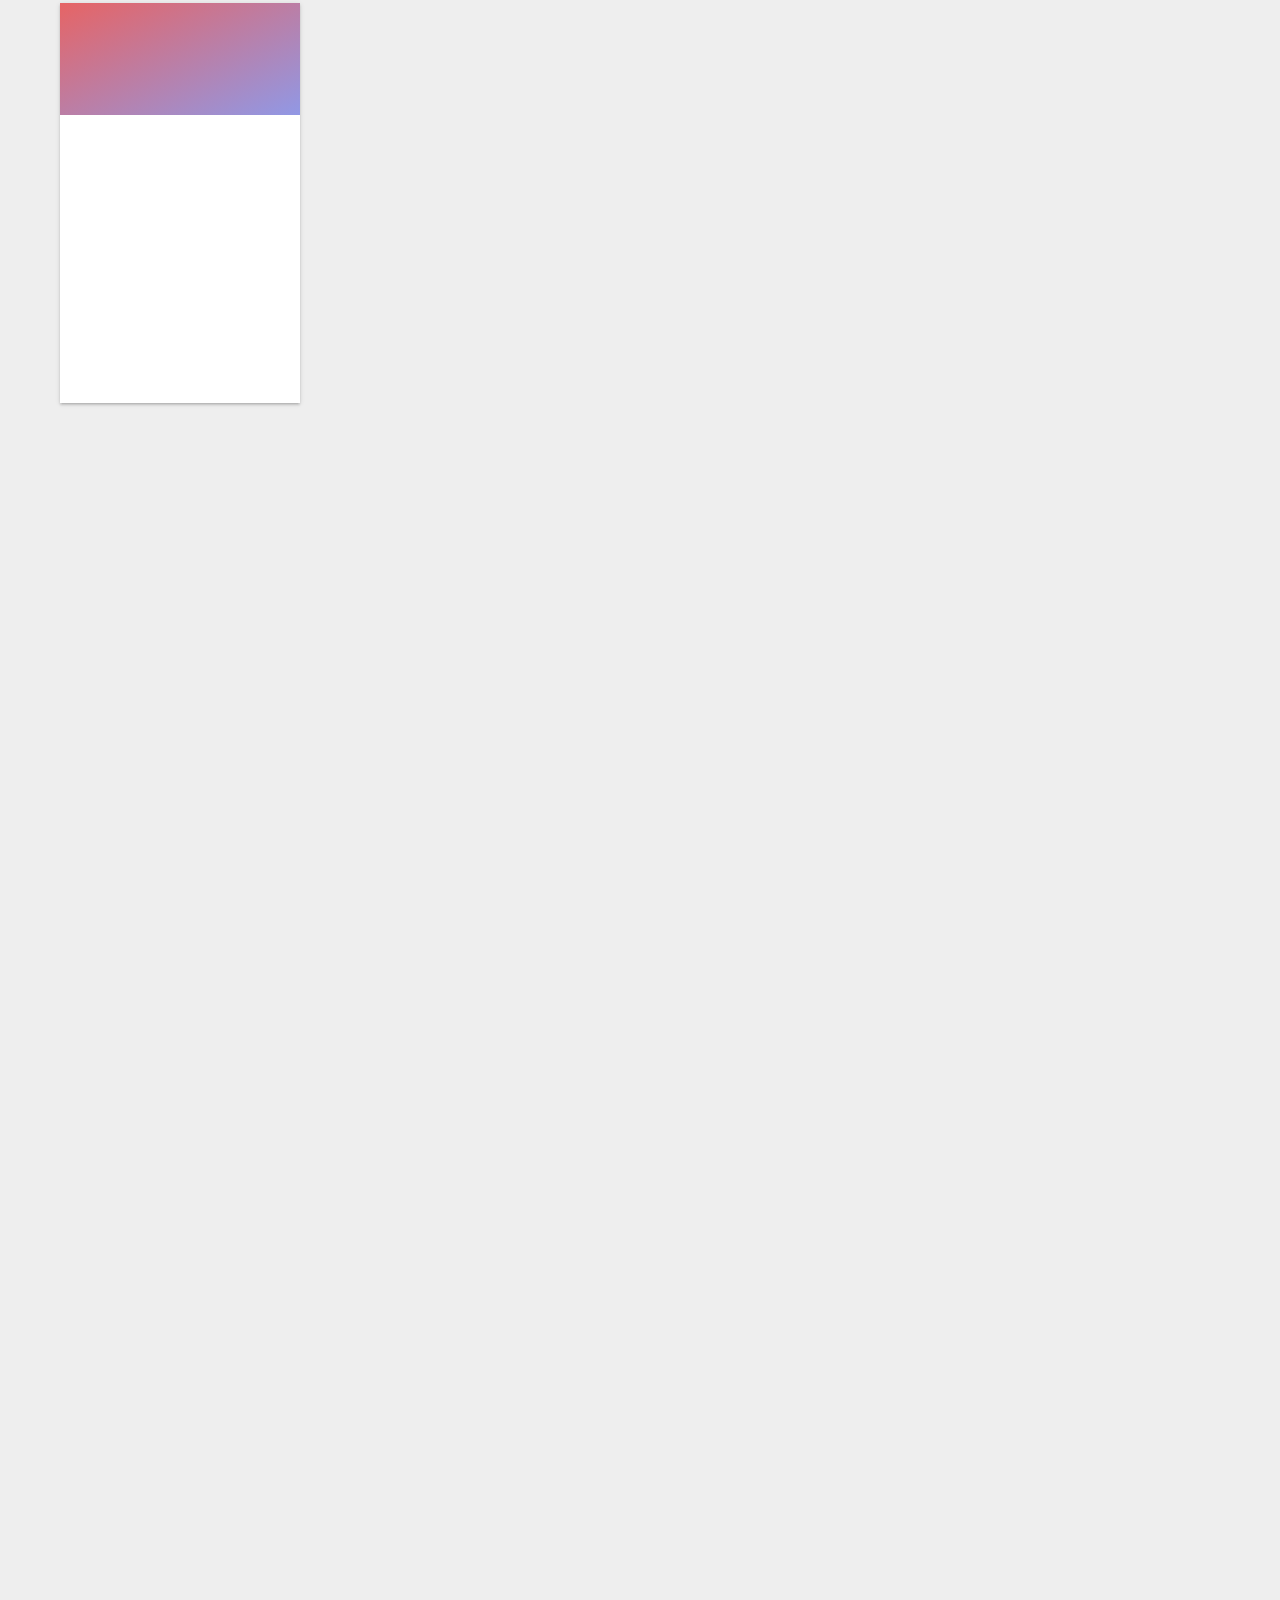
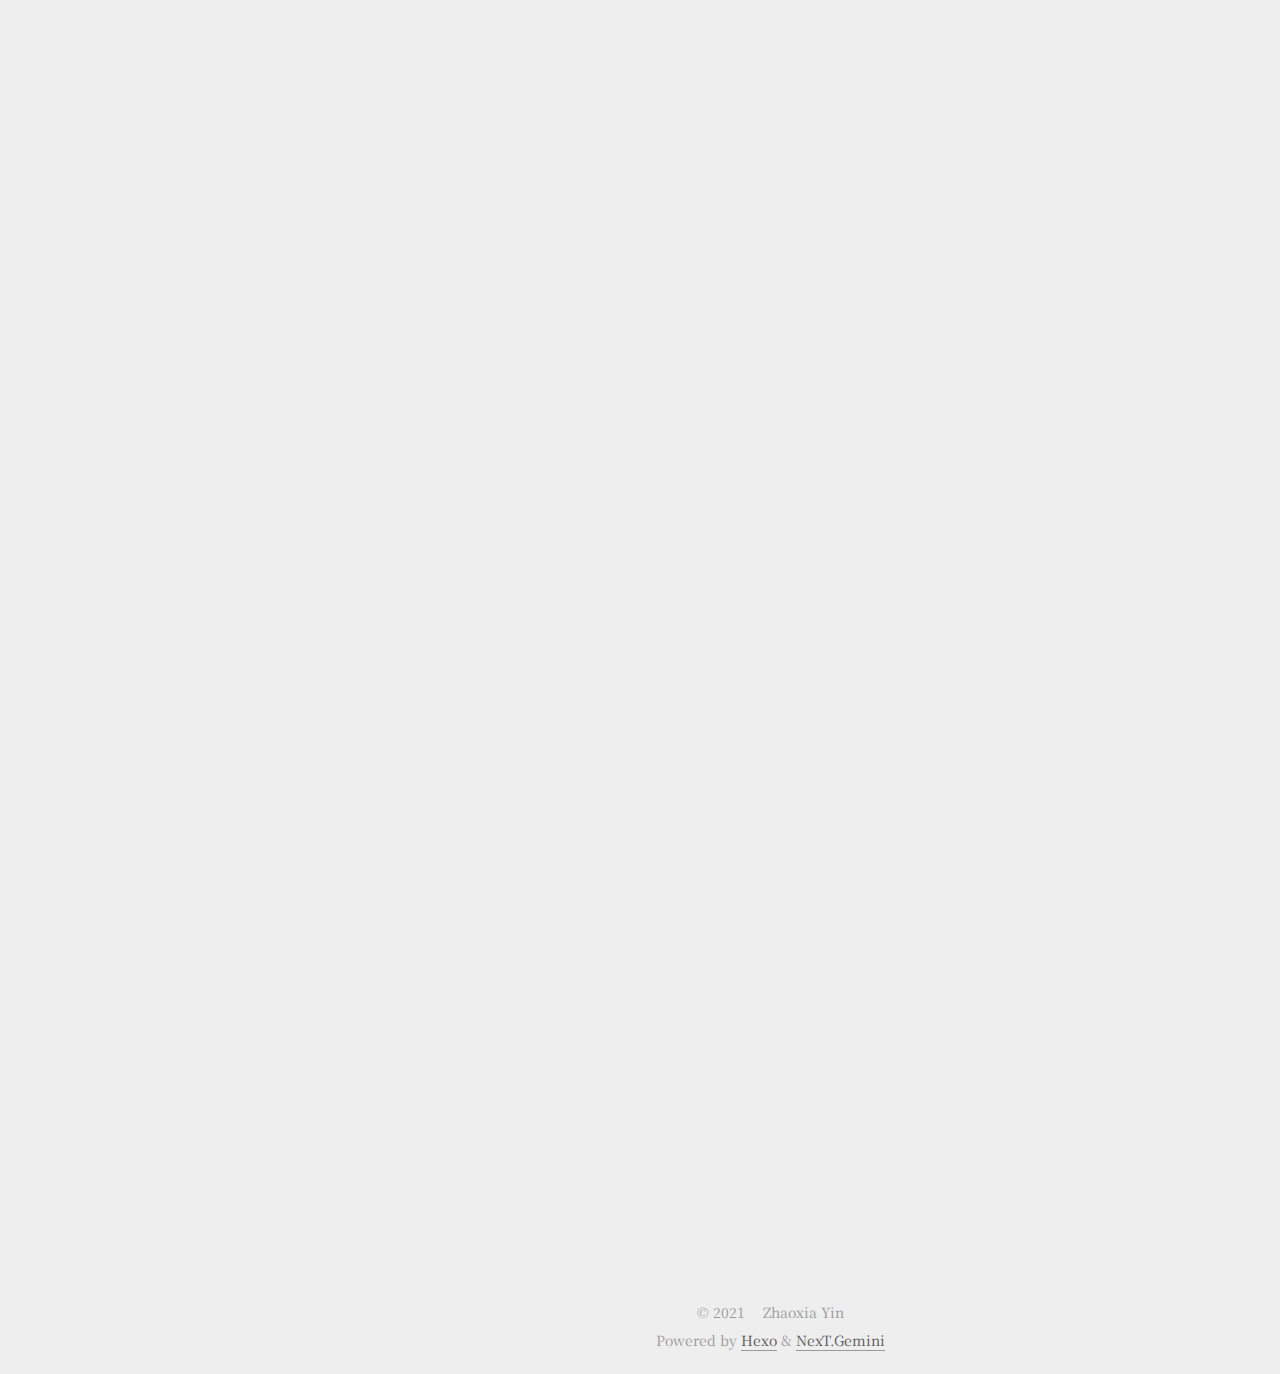
==== commit 2219ca85: "Update index.html" ====
--- a/index.html
+++ b/index.html
@@ -222,8 +222,9 @@
 
       
 <h1 id="News"><a href="#News" class="headerlink" title="News" ></a>News</h1><ul style="list-style-type: none">
-<li>👉 2023.10.9 祝贺课题组<strong>“明文图像可逆信息隐藏综述”</strong>荣获<strong>《中国图象图形学报》</strong>优秀论文🔥🔥</li>
-<li>👉 2023.7.5 祝贺硕士生<strong>汤立春</strong>的高光谱遥感图像识别的工作<strong>《WFSS: Weighted Fusion of Spectral Transformer and Spatial Self-Attention for Robust Hyperspectral Image Classification against Adversarial Attack》</strong>中国图象图形学会T1类期刊<strong>(Visual Intelligence)</strong>接收🔥🔥</li>
+<li>👉 2024.1.26 祝贺硕士生<strong>尹恒</strong>的模型完整性验证工作<strong>《FTG: Score-based black-box watermarking by fragile trigger generation for deep model integrity verification》</strong>被中国科技期刊卓越行动计划高起点新刊<strong>Journal of Information and Intelligence</strong>接收🔥🔥</li>
+<li>👉 2023.10.9 祝贺课题组<strong>明文图像可逆信息隐藏综述</strong>荣获<strong>《中国图象图形学报》</strong>优秀论文🔥🔥</li>
+<li>👉 2023.7.5 祝贺硕士生<strong>汤立春</strong>的高光谱遥感图像识别的工作<strong>《WFSS: Weighted Fusion of Spectral Transformer and Spatial Self-Attention for Robust Hyperspectral Image Classification against Adversarial Attack》</strong>被中国图象图形学会T1类期刊<strong>(Visual Intelligence)</strong>接收🔥🔥</li>
 <li>👉 2023.7.5 祝贺硕士生<strong>陈嘉伟</strong>的鲁棒活体检测工作<strong>《AdvFAS: a robust face anti-spoofing framework against adversarial examples》</strong>被CCF推荐人工智能B类期刊<strong>CVIU (Computer Vision and Image Understanding)</strong>接收🔥🔥</li>
 <li>👉 2023.5.7 祝贺硕士研究生<strong>尹恒、高臻哲</strong>获得<strong>全国电子数据取证大赛</strong>一等奖🔥🔥</li>
 <li>👉 2023.4.7 祝贺硕士生<strong>朱彤</strong>的首篇工作<strong>《Imperceptible Adversarial Attack on S Channel of HSV Colorspace》</strong>被CCF推荐人工智能C类会议<strong>IJCNN (International Joint Conference on Neural Networks)2023</strong>接收🔥🔥</li>
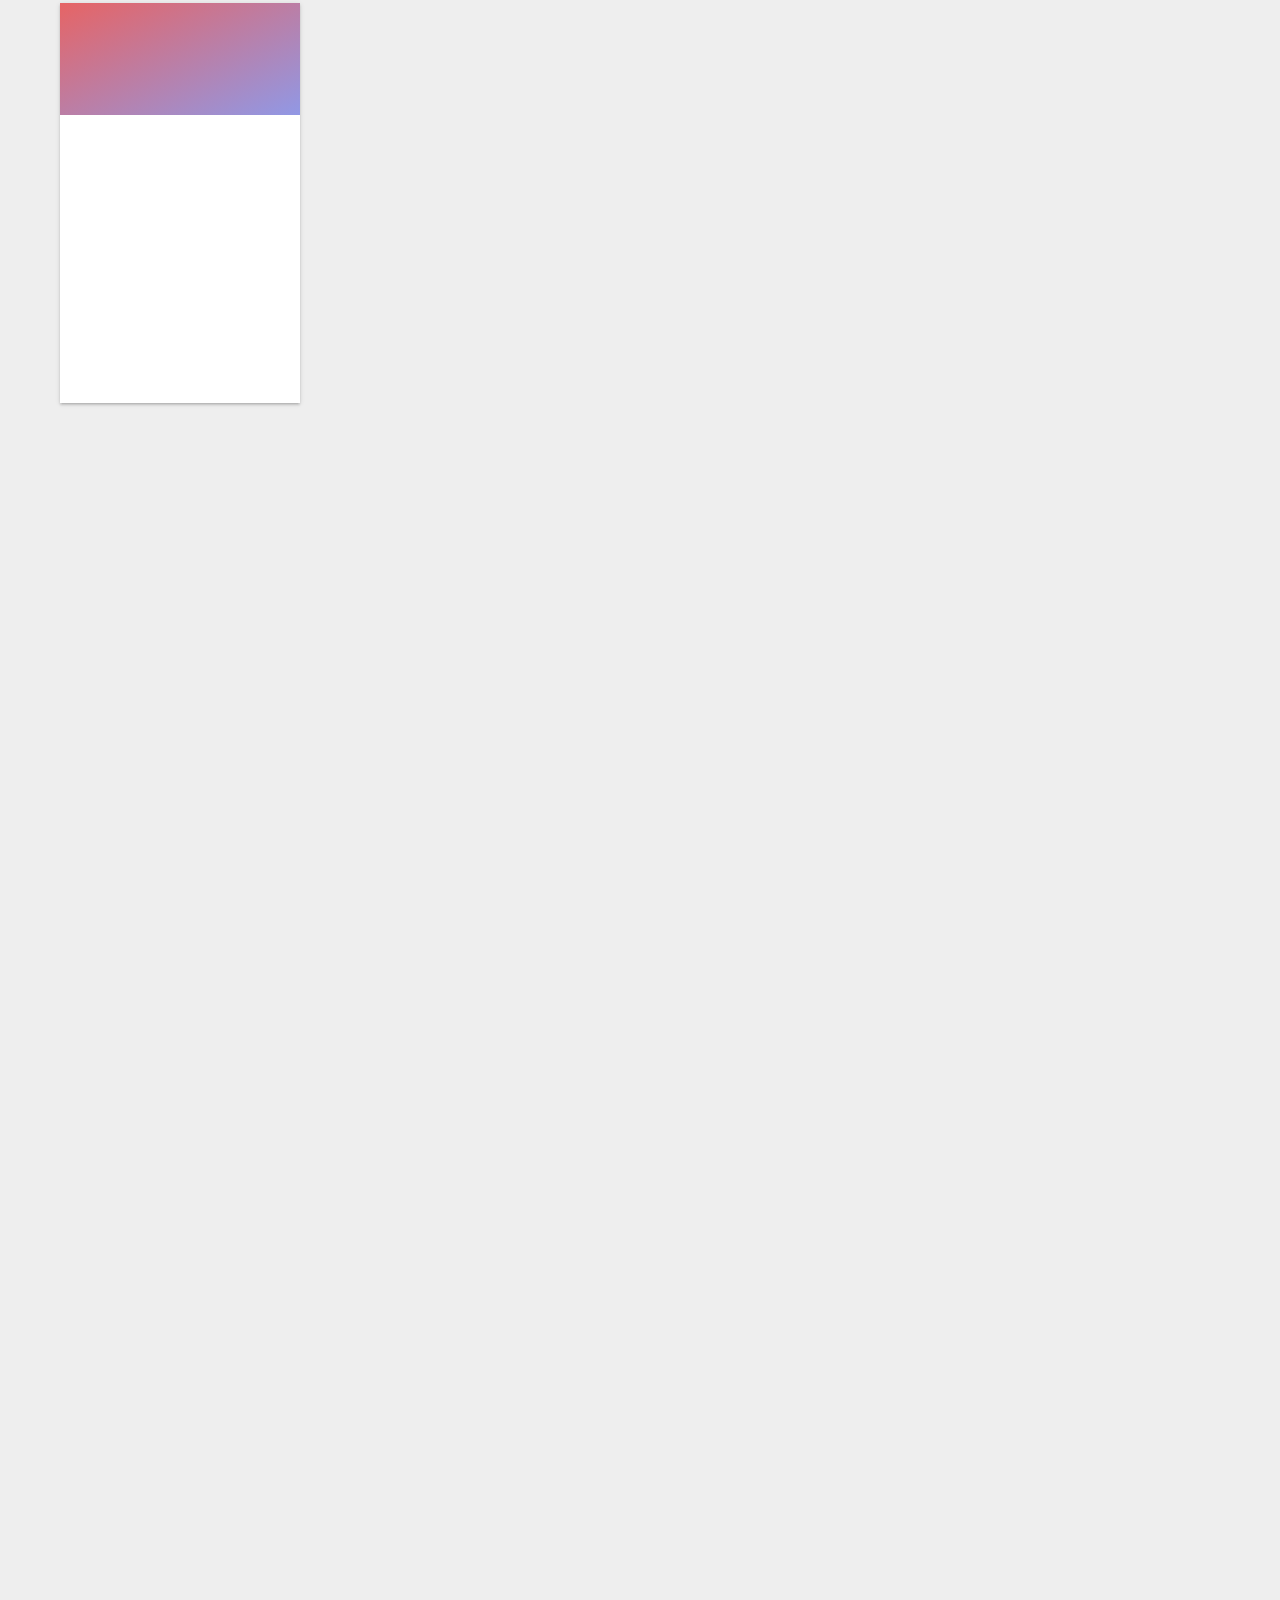
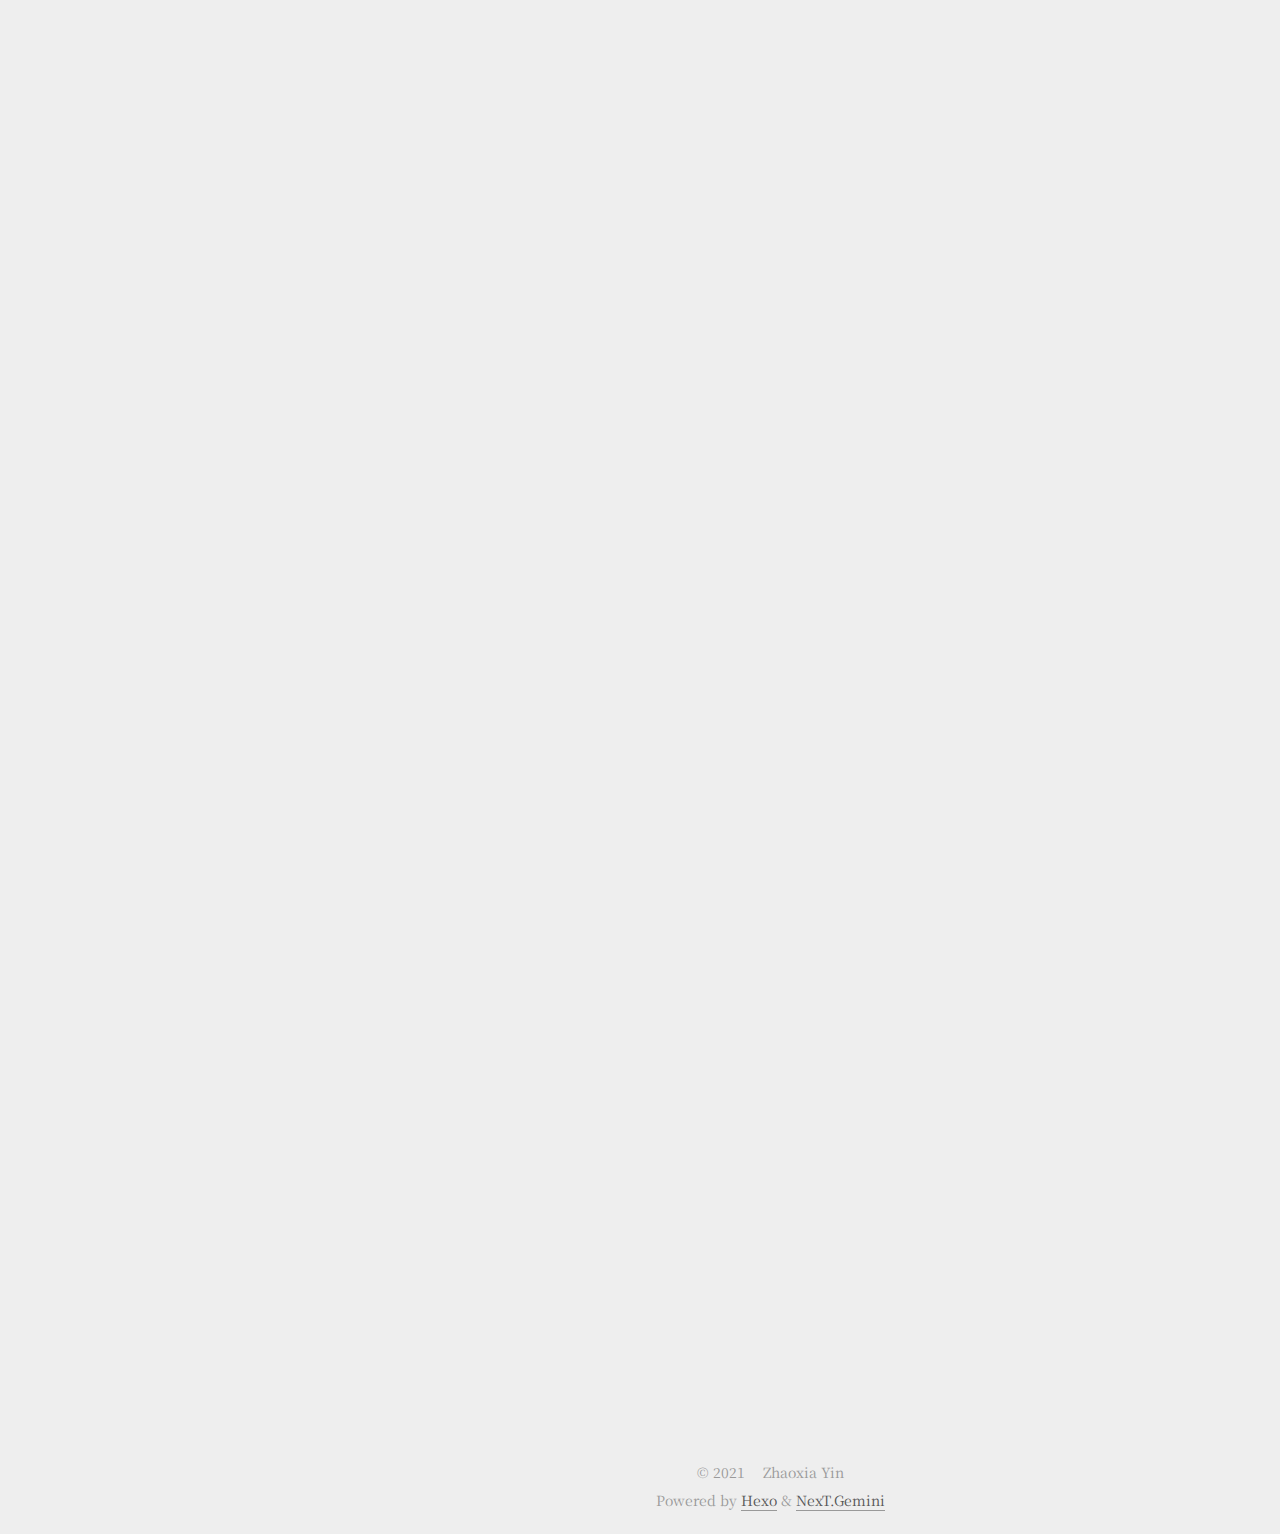
==== commit 01203e04: "Update index.html" ====
--- a/index.html
+++ b/index.html
@@ -222,6 +222,8 @@
 
       
 <h1 id="News"><a href="#News" class="headerlink" title="News" ></a>News</h1><ul style="list-style-type: none">
+<li>👉 2024.7.16 祝贺研究生刘舒媛、陈嘉伟等具身智能安全工作《Exploring the Robustness of Decision-Level Through Adversarial Attacks on LLM-Based Embodied Models》被CCF A类会议ACMMM2024接收🔥🔥</li>
+<li>👉 2024.7.29 祝贺研究生陈嘉伟、刘舒媛、李凌浩等获得第十届中国数据挖掘会议CCDM 2024 Red Teaming多模态大语言模型红队安全挑战赛总决赛第二名🔥🔥</li>
 <li>👉 2024.1.26 祝贺硕士生<strong>尹恒</strong>的模型完整性验证工作<strong>《FTG: Score-based black-box watermarking by fragile trigger generation for deep model integrity verification》</strong>被中国科技期刊卓越行动计划高起点新刊<strong>Journal of Information and Intelligence</strong>接收🔥🔥</li>
 <li>👉 2023.10.9 祝贺课题组<strong>明文图像可逆信息隐藏综述</strong>荣获<strong>《中国图象图形学报》</strong>优秀论文🔥🔥</li>
 <li>👉 2023.7.5 祝贺硕士生<strong>汤立春</strong>的高光谱遥感图像识别的工作<strong>《WFSS: Weighted Fusion of Spectral Transformer and Spatial Self-Attention for Robust Hyperspectral Image Classification against Adversarial Attack》</strong>被中国图象图形学会T1类期刊<strong>(Visual Intelligence)</strong>接收🔥🔥</li>
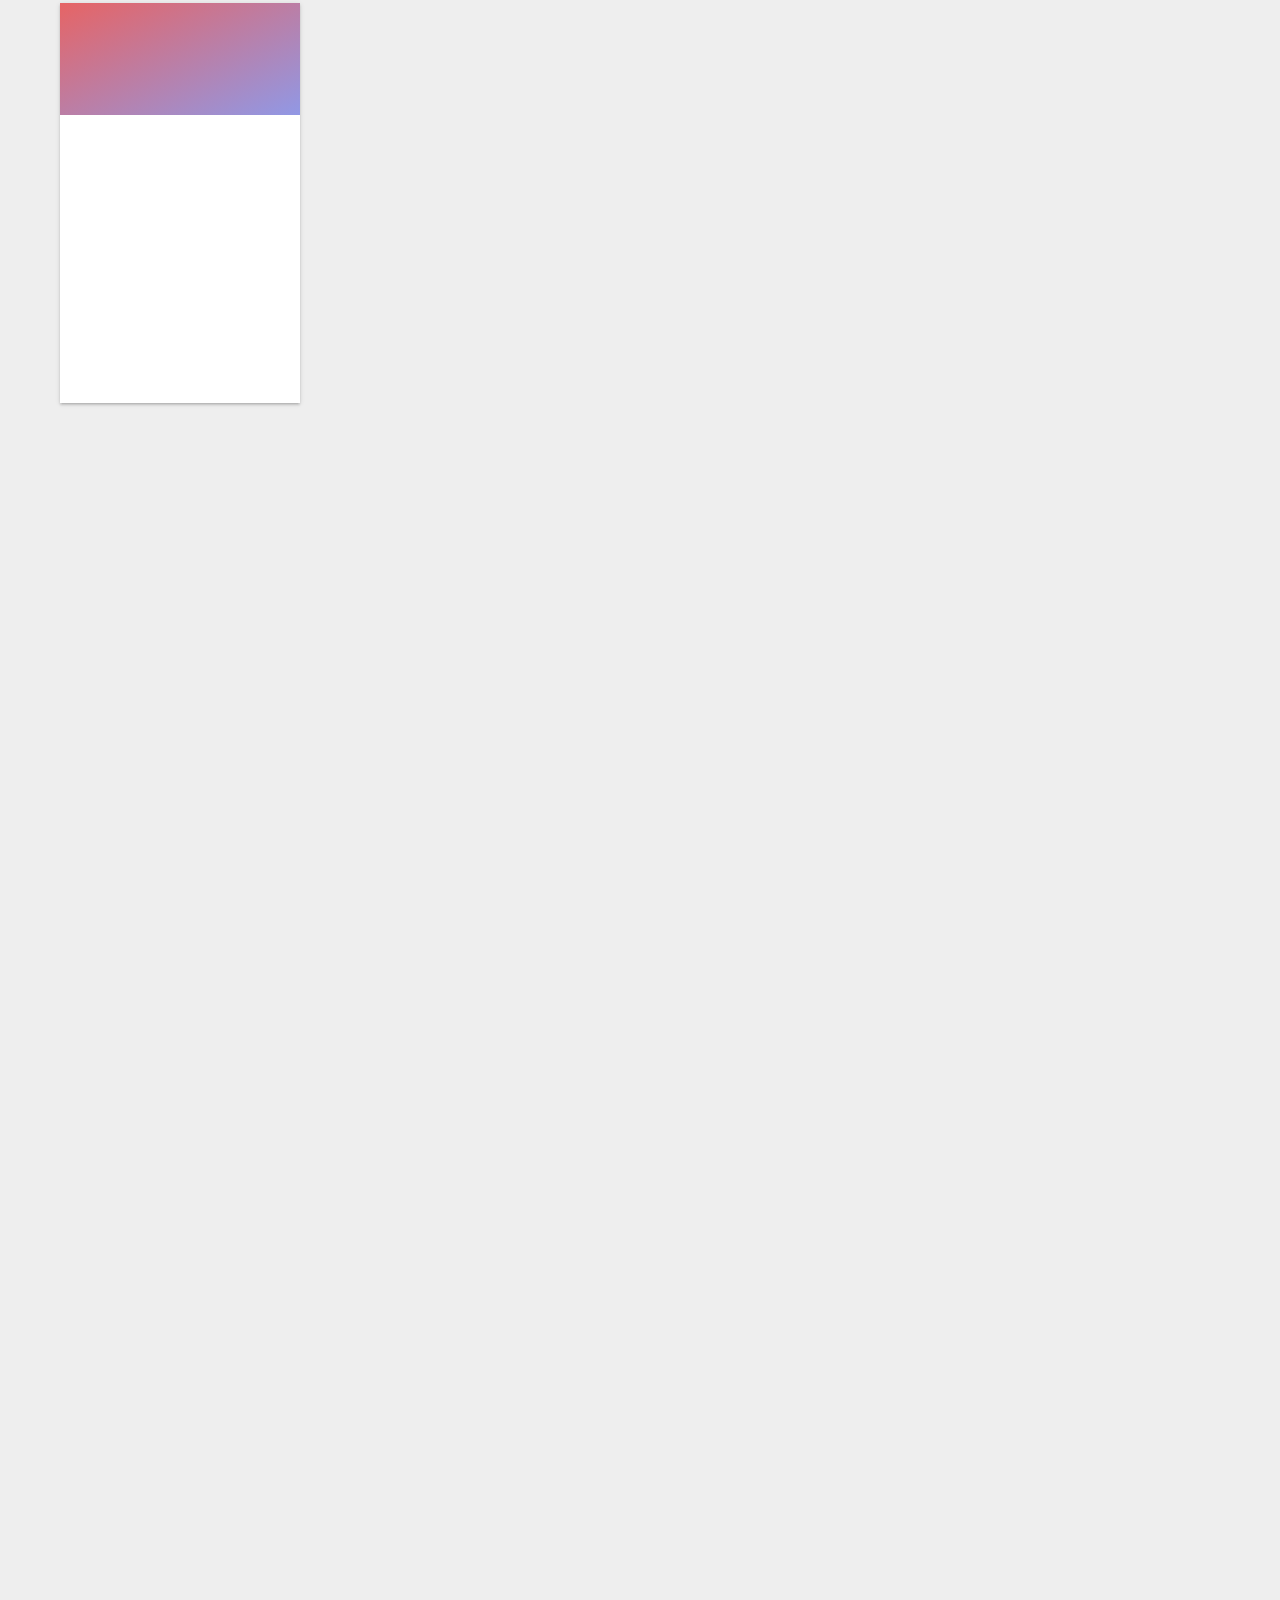
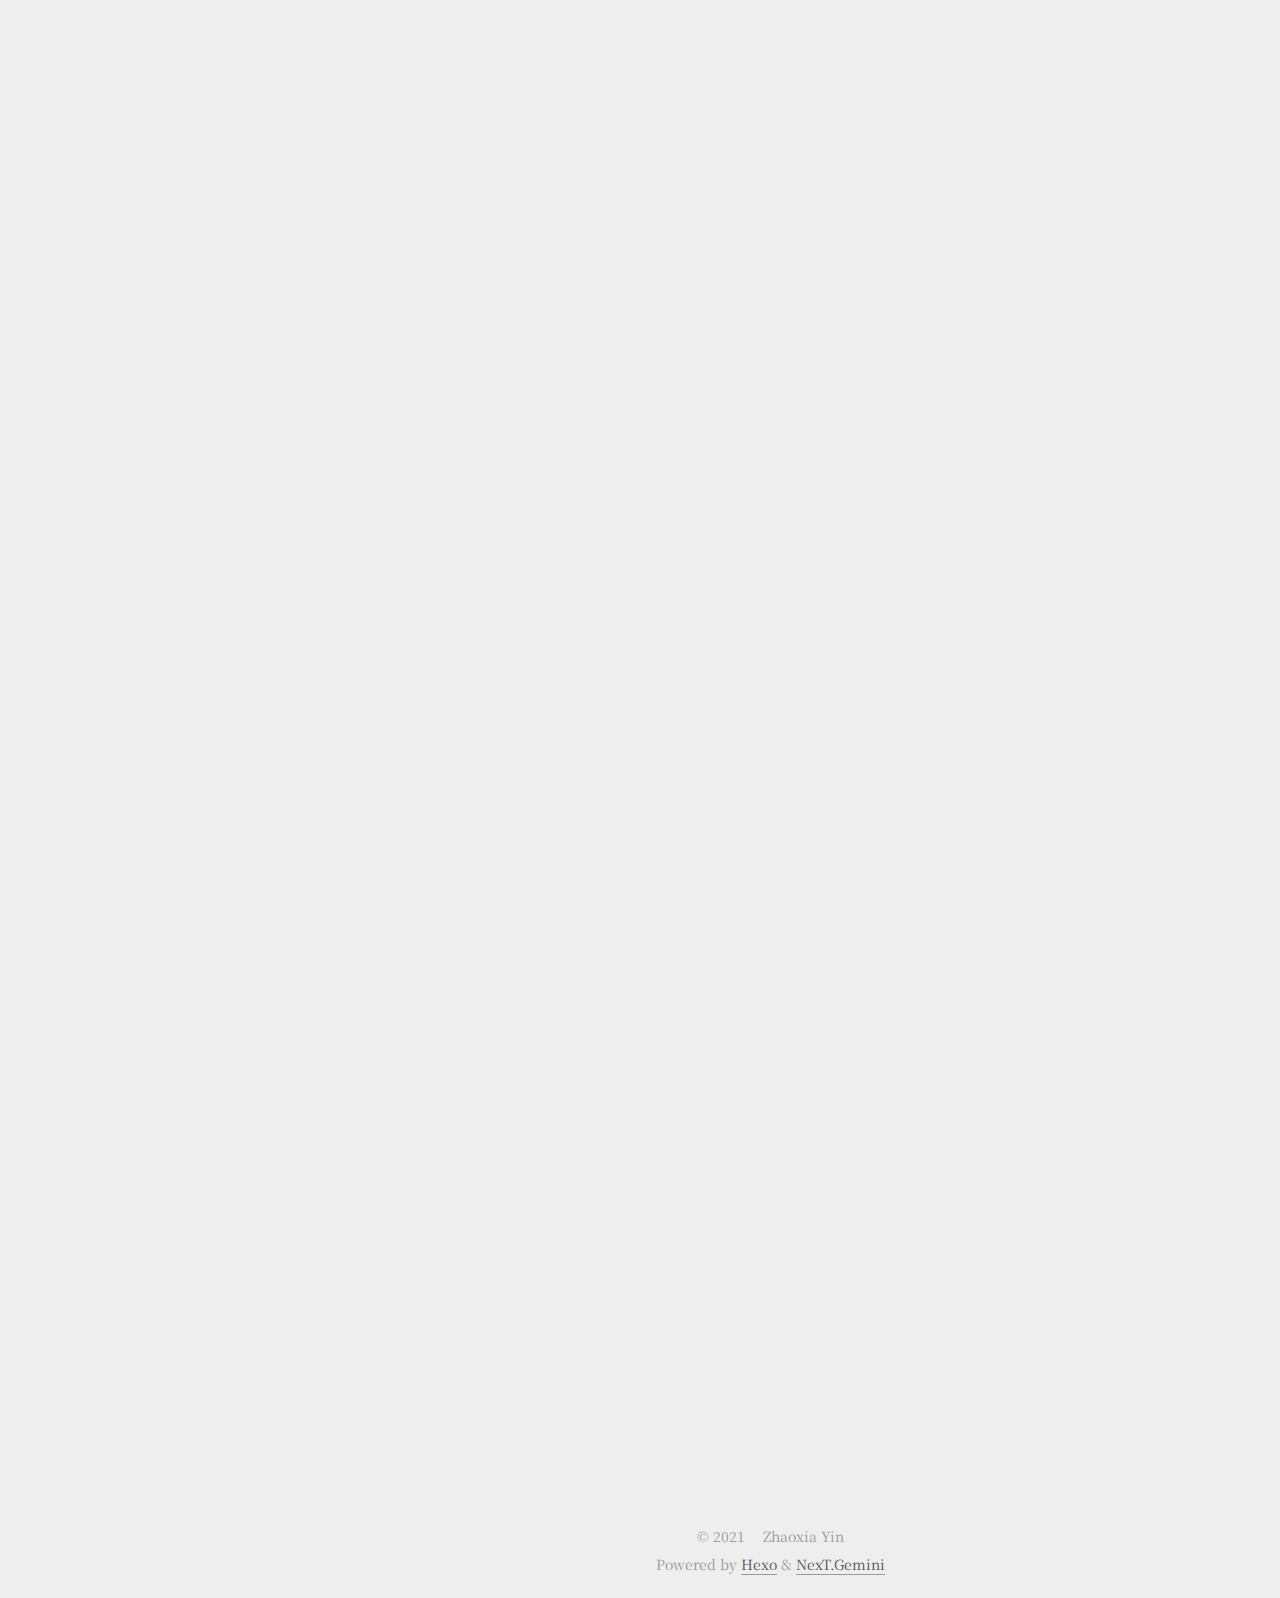
==== commit ef7bf218: "Update index.html" ====
--- a/index.html
+++ b/index.html
@@ -222,8 +222,9 @@
 
       
 <h1 id="News"><a href="#News" class="headerlink" title="News" ></a>News</h1><ul style="list-style-type: none">
-<li>👉 2024.7.16 祝贺研究生刘舒媛、陈嘉伟等具身智能安全工作《Exploring the Robustness of Decision-Level Through Adversarial Attacks on LLM-Based Embodied Models》被CCF A类会议ACMMM2024接收🔥🔥</li>
-<li>👉 2024.7.29 祝贺研究生陈嘉伟、刘舒媛、李凌浩等获得第十届中国数据挖掘会议CCDM 2024 Red Teaming多模态大语言模型红队安全挑战赛总决赛第二名🔥🔥</li>
+<li>👉 2024.8.14 祝贺本科生<strong>程宇、罗镇林、周久安、姜羽泽</strong>获得<strong>第十七届全国大学生信息安全竞赛作品赛</strong>全国一等奖，获奖率4.69% <em>[<a target="_blank" rel="noopener" href="https://pan.baidu.com/s/1tOXyZgzzrvP1V_KqtAx7OQ?pwd=g87j ">视频回放</a>]</em>🔥🔥</li>
+<li>👉 2024.7.29 祝贺研究生<strong>陈嘉伟、刘舒媛、李凌浩</strong>等获得<strong>第十届中国数据挖掘会议CCDM 2024 Red Teaming多模态大语言模型红队安全挑战赛总决赛</strong>第二名🔥🔥</li>
+<li>👉 2024.7.16 祝贺研究生<strong>刘舒媛、陈嘉伟</strong>等具身智能安全工作<strong>《Exploring the Robustness of Decision-Level Through Adversarial Attacks on LLM-Based Embodied Models》</strong>被CCF A类会议ACMMM2024接收🔥🔥</li>
 <li>👉 2024.1.26 祝贺硕士生<strong>尹恒</strong>的模型完整性验证工作<strong>《FTG: Score-based black-box watermarking by fragile trigger generation for deep model integrity verification》</strong>被中国科技期刊卓越行动计划高起点新刊<strong>Journal of Information and Intelligence</strong>接收🔥🔥</li>
 <li>👉 2023.10.9 祝贺课题组<strong>明文图像可逆信息隐藏综述</strong>荣获<strong>《中国图象图形学报》</strong>优秀论文🔥🔥</li>
 <li>👉 2023.7.5 祝贺硕士生<strong>汤立春</strong>的高光谱遥感图像识别的工作<strong>《WFSS: Weighted Fusion of Spectral Transformer and Spatial Self-Attention for Robust Hyperspectral Image Classification against Adversarial Attack》</strong>被中国图象图形学会T1类期刊<strong>(Visual Intelligence)</strong>接收🔥🔥</li>
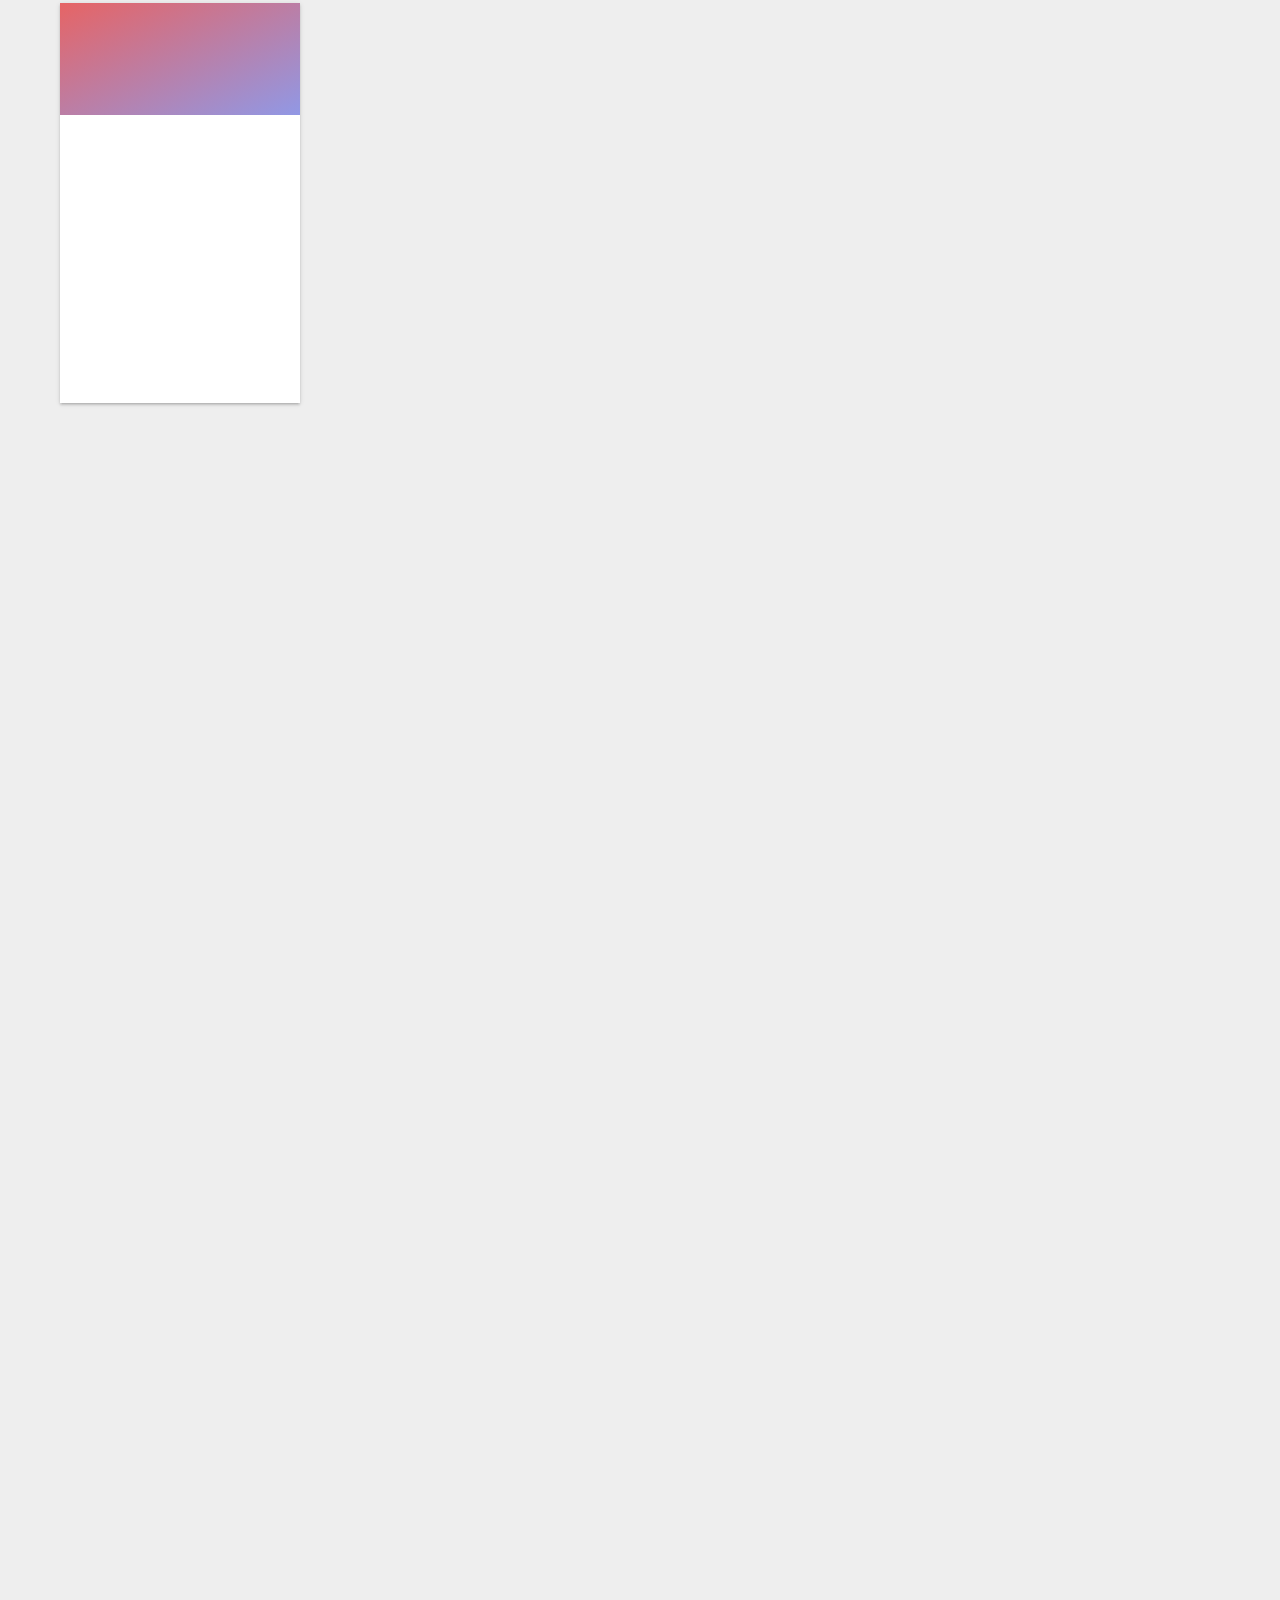
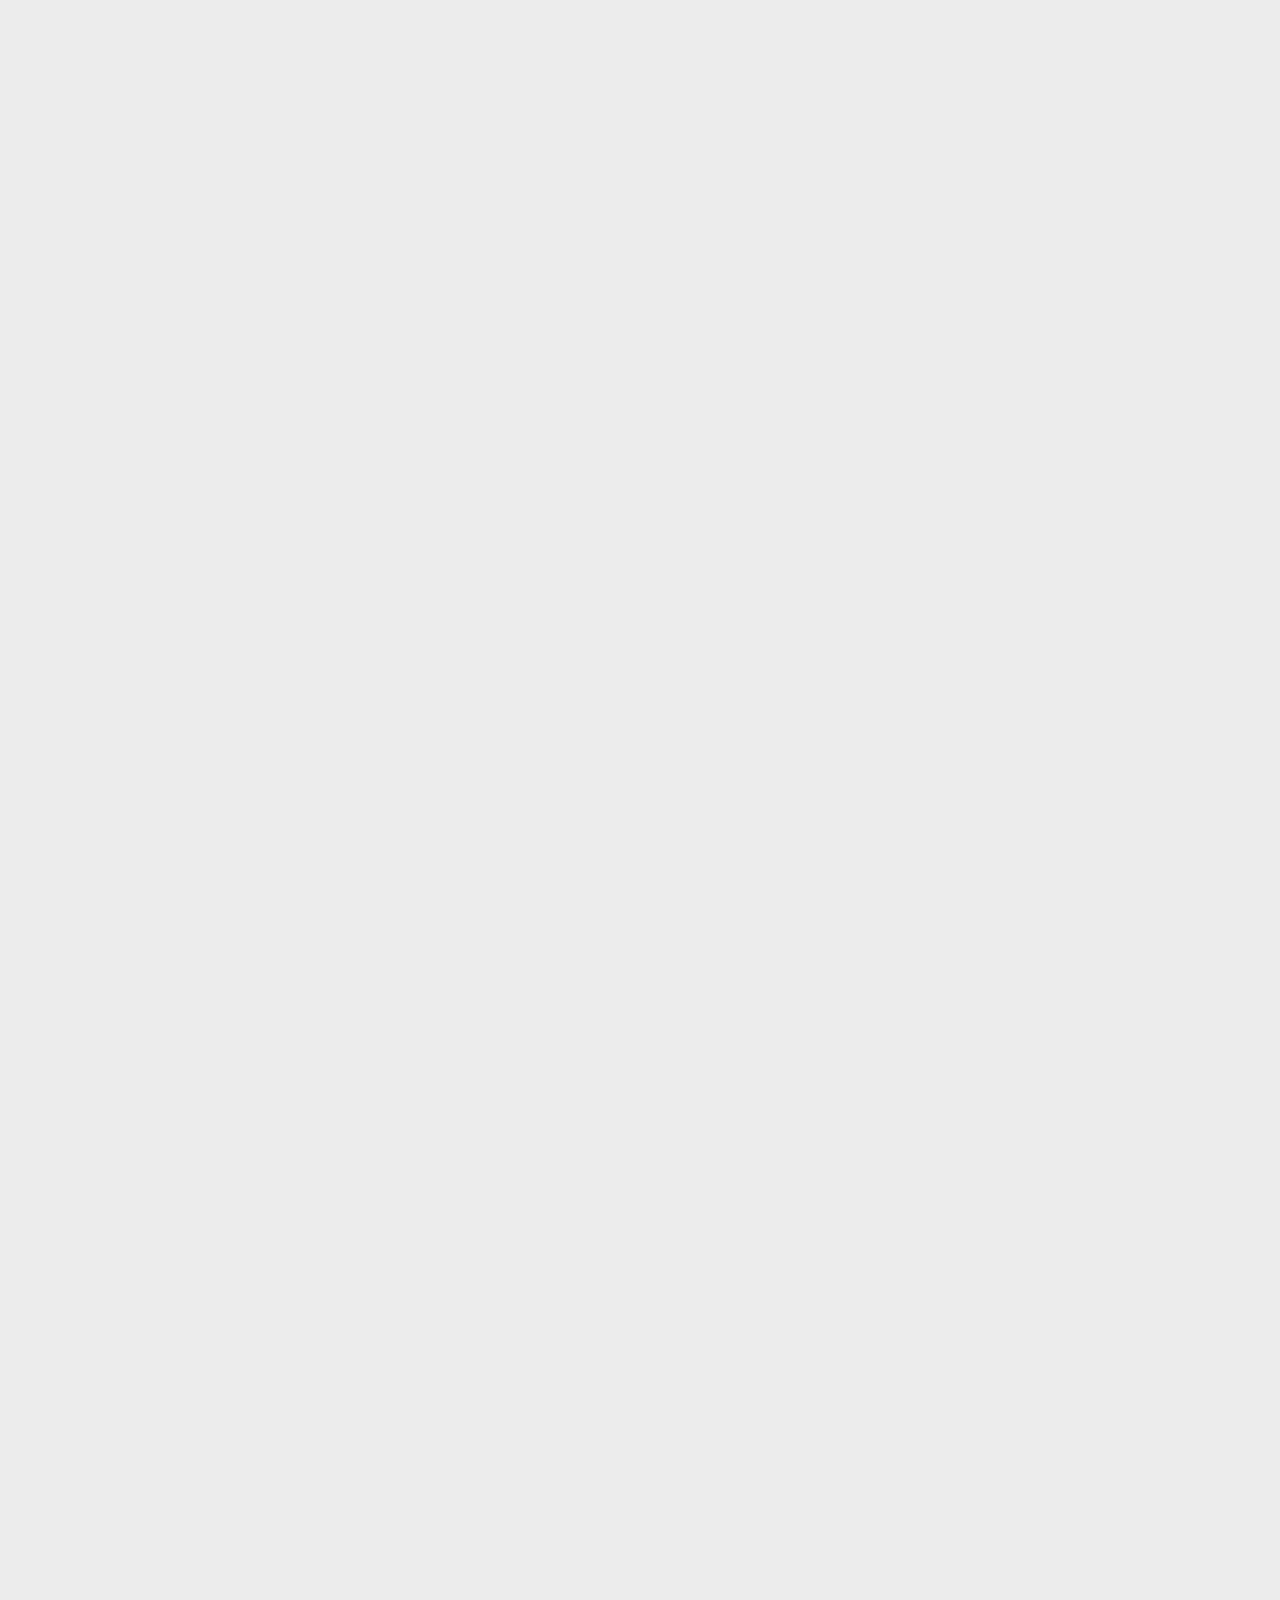
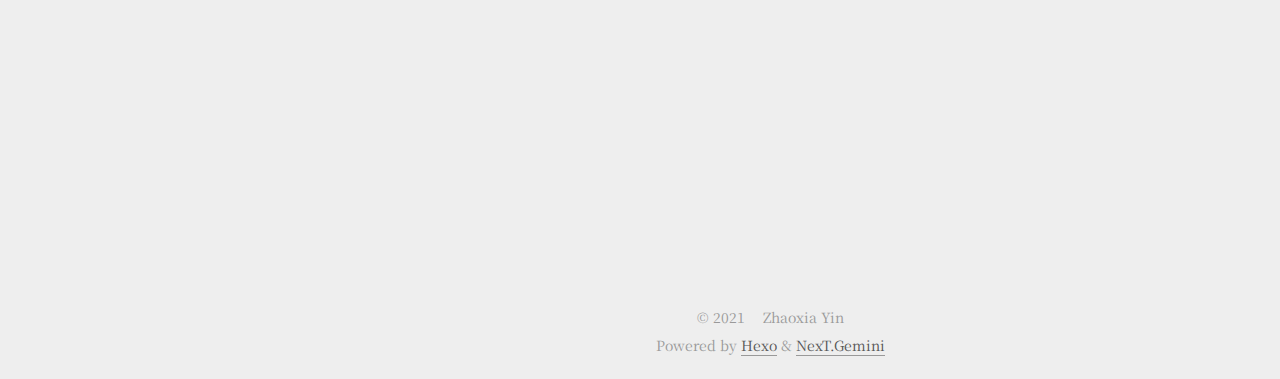
==== commit 34fa9a92: "Update index.html" ====
--- a/index.html
+++ b/index.html
@@ -251,15 +251,25 @@
 <li>👉 2019.12 祝贺硕士研究生<strong>项有智</strong>获得<strong>国家奖学金</strong>🔥🔥</li>
 
 </ul>
-<h1 id="Biography"><a href="#Biography" class="headerlink" title="Biography"></a>Biography</h1><p>Zhaoxia Yin received her B.Sc., M.E. & Ph.D. from Anhui University in 2005, 2010 and 2014 respectively. She was an Associate Professor and Doctoral Tutor in the School of Computer Science and Technology at Anhui University.  She was also with Purdue University as a Visiting Scholar from 2017 to 2018. Currently she works as a full professor in the School of Communication & Electronic Engineering at East China Normal University. She is the principal investigator of three National Natural Science Foundation projects and her research interests focus on multimedia & AI security. Email: zxyin@cee.ecnu.edu.cn.
-<br>殷赵霞博士，现任华东师范大学通信与电子工程学院教授，从事信息隐藏、多媒体与AI安全研究，主持国家自然科学基金3项，在IEEE T-DSC、IEEE T-MM、IEEE T-CSVT、计算机学报、通信学报、ICASSP等中英文顶刊和学术会议以第一/通讯作者发表论文50余篇，以第一发明人获得国家发明专利授权11项。她目前担任国家科技库在库专家、国家自然科学基金函评专家、湖南江西等省市科技项目评审专家及安徽省数字专家委员会评审专家等，是中国计算机学会CCF高级会员、多媒体技术专委委员；中国图象图形学学会CSIG高级会员、数字媒体取证与安全专委常务委员；中国人工智能学会CAAI终身会员、人工智能与安全专委委员；中国自动化学会会员、人工智能与机器人教育专委委员、“智向未来”自动化与人工智能科普百人团专家等。</p>
+<h1 id="Biography"><a href="#Biography" class="headerlink" title="Biography"></a>Biography</h1><p>Zhaoxia Yin is a full professor in the School of Communication & Electronic Engineering at East China Normal University. She is the principal investigator of three National Natural Science Foundation projects and her research interests focus on multimedia & AI security.  She was also with Purdue University as a Visiting Scholar from 2017 to 2018. Email: zxyin@cee.ecnu.edu.cn.
+<br>科研：
+主持国家级项目5项，包括国家自然科学基金4项、国家重点研发计划子课题1项；在IEEE T-DSC、IEEE T-MM、IEEE T-CSVT、通信学报、计算机学报、ACMMM、ICASSP等中英文顶刊和学术会议以第一/通讯作者发表论文60余篇，以第一发明人获得国家发明专利授权11项，成果应用于合肥高维数据、江苏水印科技等公司。</p>
+<br>教学：
+近年来指导本科生创新训练项目国家级6项、省级8项；获“挑战杯” 全国二等奖、全国大学生信息安全竞赛等A类赛事国家一等奖等10余项、全国优秀指导教师奖2项；指导本科生为第一作者发表学术论文10余篇、获得软件著作权6项；培养研究生获得国家奖学金4人、省优秀毕业生2人、省学会优秀硕士论文奖2人以及教育部/省重点实验室科研奖、校优秀毕业生、校年度优秀研究生等荣誉10+；获批国家首批一流课程，入选省“教坛新秀”、学校“感谢恩师--我最喜爱的老师”候选人、“互联网+”大学生创新创业大赛“优秀指导教师”等；获得校教学竞赛一等奖及省教学成果一等奖1项、二等奖2项。</p>
+<br>社会服务：
+参加人工智能安全IEEE国际标准研制，推动AI前沿研究和技术标准化；担任中国科协科技人才奖项评审专家，国家自然科学基金委评审专家，国家科技库在库专家，北京、广东、江苏、浙江、湖南、江西、河北、安徽等省市科技项目评审专家，山东省教育厅人才评审专家。</p>
+<br>关心教育：
+担任教育部学位论文质量监测服务平台评审专家、教育部学位与研究生教育评估评审专家、教育部高等学校科学研究发展中心（由教育部社科中心、教育部科技发展中心合并成立）科技评价与评审专家等；担任“智向未来”自动化与人工智能科普百人团专家，获中国图象图形学学会2023年CSIG科普先进工作者等。</p>
+<br>建设学术共同体：
+IEEE/ACM member,中国计算机学会CCF杰出会员，中国图象图形学学会CSIG高级会员，中国人工智能学会CAAI、中国指挥与控制学会CICC和中国自动化学会CAA终身会员；担任CSIG数字媒体取证与安全专委常务委员、CAAI人工智能与安全专委委员、CCF多媒体技术专委委员、CAA人工智能与机器人教育专委委员、中国电子学会CIE网络空间安全专委委员和CICC网络空间安全专委委员等。</p>
 <p>个人链接：<a target="_blank" rel="noopener" href="https://faculty.ecnu.edu.cn/_s15/yzx/main.psp">https://faculty.ecnu.edu.cn/_s15/yzx/main.psp</a></p>
 </ul>
       <h1 id="Supported By"><a href="#Supported By" class="headerlink" title="Supported By"></a>Supported By</h1>
       <ul>
-      <li>Natural Science Foundation of China (PI, 2022.1-2025.12, 0.58M RMB) </li>
-      <li>Natural Science Foundation of China (PI, 2019.1-2022.12, 0.67M RMB) </li>
-      <li>Natural Science Foundation of China (PI, 2016.1-2018.12, 0.24M RMB) </li>
+      <li>Natural Science Foundation of China (PI, 2025.1-2028.12, 500K RMB) </li>
+      <li>Natural Science Foundation of China (PI, 2022.1-2025.12, 580K RMB) </li>
+      <li>Natural Science Foundation of China (PI, 2019.1-2022.12, 670K RMB) </li>
+      <li>Natural Science Foundation of China (PI, 2016.1-2018.12, 240K RMB) </li>
       <li>State Key Laboratory of Computer Architecture (ICT,CAS)(PI‚ 2020-2021, 50K RMB) </li>
       <li>Postdoctoral Fund of China (PI‚ 2016.5, 50K RMB) </li>
       <li>Natural Science Foundation of Anhui Province (PI, 2016.1-2018.12, 80K RMB) </li>
@@ -275,21 +285,7 @@
 <li>2010.12 - 2016.12, School of Computer Science and Technology, Anhui University, Lecturer</li>
 <li>2005.07 - 2010.11, School of Computer Science and Technology, Anhui University, Teaching Assistant</li>
      
-</ul>
-<h1 id="Education"><a href="#Education" class="headerlink" title="Education"></a>Education</h1><ul>
-<li><ol start="2010">
-<li>09 – 2014.06, Ph.D., Anhui University.</li>
-</ol>
-</li>
-<li><ol start="2007">
-<li>09 – 2010.06, M.S., Anhui University.</li>
-</ol>
-</li>
-<li><ol start="2001">
-<li>09 – 2005.07, B.S., Anhui University.</li>
-</ol>
-</li>
-</ul>
+
 
 
       
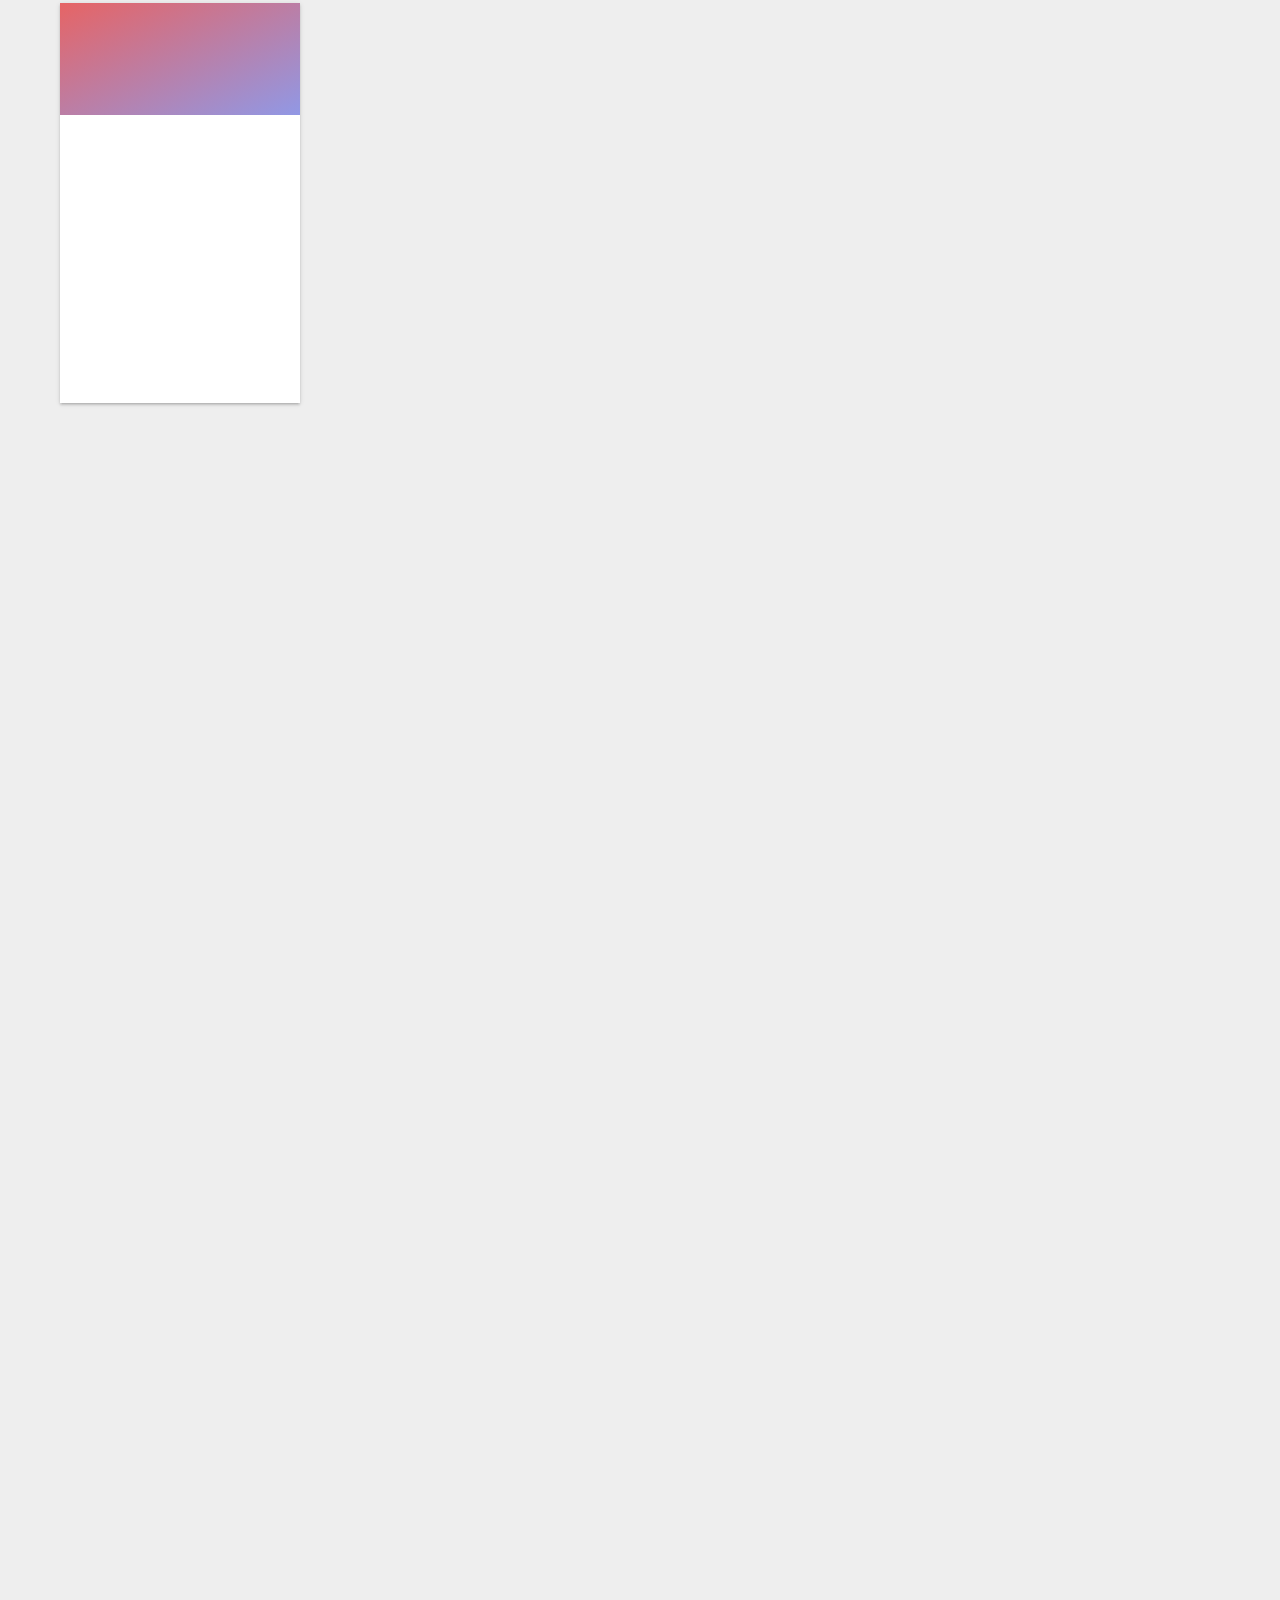
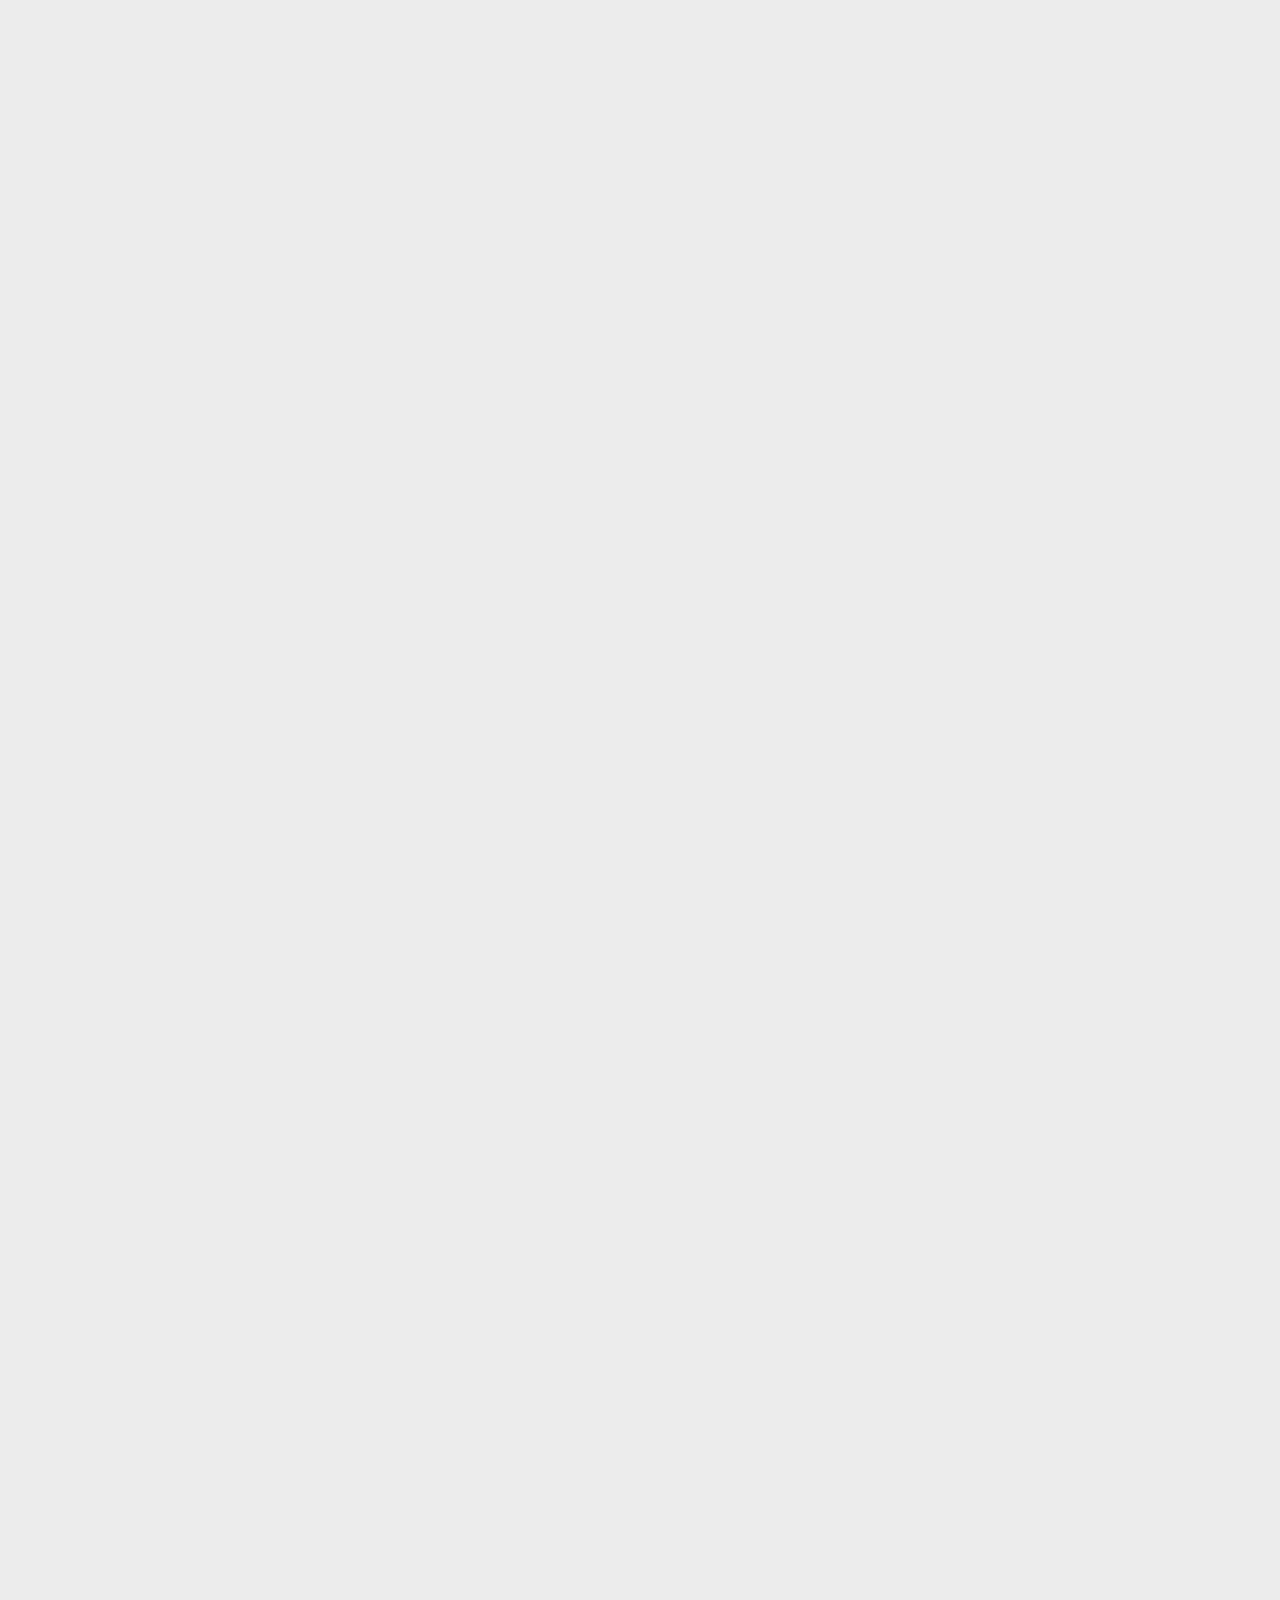
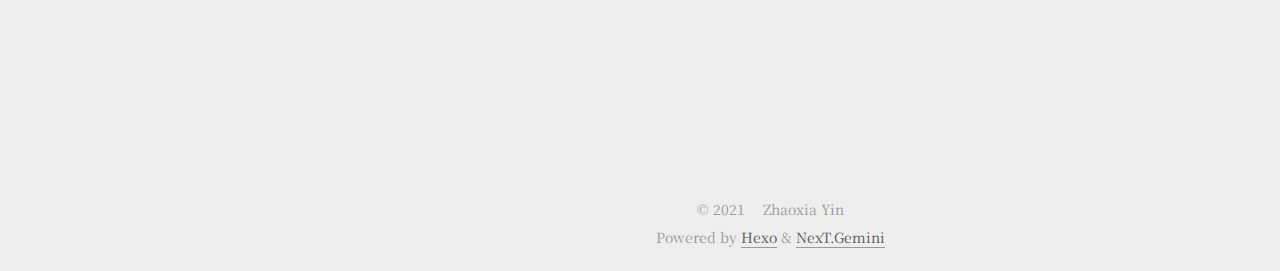
==== commit b1c53de7: "Update index.html" ====
--- a/index.html
+++ b/index.html
@@ -251,16 +251,16 @@
 <li>👉 2019.12 祝贺硕士研究生<strong>项有智</strong>获得<strong>国家奖学金</strong>🔥🔥</li>
 
 </ul>
-<h1 id="Biography"><a href="#Biography" class="headerlink" title="Biography"></a>Biography</h1><p>Zhaoxia Yin is a full professor in the School of Communication & Electronic Engineering at East China Normal University. She is the principal investigator of three National Natural Science Foundation projects and her research interests focus on multimedia & AI security.  She was also with Purdue University as a Visiting Scholar from 2017 to 2018. Email: zxyin@cee.ecnu.edu.cn.
-<br>科研：
+<h1 id="Biography"><a href="#Biography" class="headerlink" title="Biography"></a>Biography</h1><p>Zhaoxia Yin is a full professor in the School of Communication & Electronic Engineering at East China Normal University. She is the principal investigator of four National Natural Science Foundation projects and her research interests focus on multimedia & AI security.  She was also with Purdue University as a Visiting Scholar from 2017 to 2018. Email: zxyin@cee.ecnu.edu.cn.
+<p><strong>科研：</strong>
 主持国家级项目5项，包括国家自然科学基金4项、国家重点研发计划子课题1项；在IEEE T-DSC、IEEE T-MM、IEEE T-CSVT、通信学报、计算机学报、ACMMM、ICASSP等中英文顶刊和学术会议以第一/通讯作者发表论文60余篇，以第一发明人获得国家发明专利授权11项，成果应用于合肥高维数据、江苏水印科技等公司。</p>
-<br>教学：
+<p><strong>教学：</strong>
 近年来指导本科生创新训练项目国家级6项、省级8项；获“挑战杯” 全国二等奖、全国大学生信息安全竞赛等A类赛事国家一等奖等10余项、全国优秀指导教师奖2项；指导本科生为第一作者发表学术论文10余篇、获得软件著作权6项；培养研究生获得国家奖学金4人、省优秀毕业生2人、省学会优秀硕士论文奖2人以及教育部/省重点实验室科研奖、校优秀毕业生、校年度优秀研究生等荣誉10+；获批国家首批一流课程，入选省“教坛新秀”、学校“感谢恩师--我最喜爱的老师”候选人、“互联网+”大学生创新创业大赛“优秀指导教师”等；获得校教学竞赛一等奖及省教学成果一等奖1项、二等奖2项。</p>
-<br>社会服务：
+<p><strong>社会服务：</strong>
 参加人工智能安全IEEE国际标准研制，推动AI前沿研究和技术标准化；担任中国科协科技人才奖项评审专家，国家自然科学基金委评审专家，国家科技库在库专家，北京、广东、江苏、浙江、湖南、江西、河北、安徽等省市科技项目评审专家，山东省教育厅人才评审专家。</p>
-<br>关心教育：
+<p><strong>关心教育：</strong>
 担任教育部学位论文质量监测服务平台评审专家、教育部学位与研究生教育评估评审专家、教育部高等学校科学研究发展中心（由教育部社科中心、教育部科技发展中心合并成立）科技评价与评审专家等；担任“智向未来”自动化与人工智能科普百人团专家，获中国图象图形学学会2023年CSIG科普先进工作者等。</p>
-<br>建设学术共同体：
+<p><strong>建设学术共同体：</strong>
 IEEE/ACM member,中国计算机学会CCF杰出会员，中国图象图形学学会CSIG高级会员，中国人工智能学会CAAI、中国指挥与控制学会CICC和中国自动化学会CAA终身会员；担任CSIG数字媒体取证与安全专委常务委员、CAAI人工智能与安全专委委员、CCF多媒体技术专委委员、CAA人工智能与机器人教育专委委员、中国电子学会CIE网络空间安全专委委员和CICC网络空间安全专委委员等。</p>
 <p>个人链接：<a target="_blank" rel="noopener" href="https://faculty.ecnu.edu.cn/_s15/yzx/main.psp">https://faculty.ecnu.edu.cn/_s15/yzx/main.psp</a></p>
 </ul>
